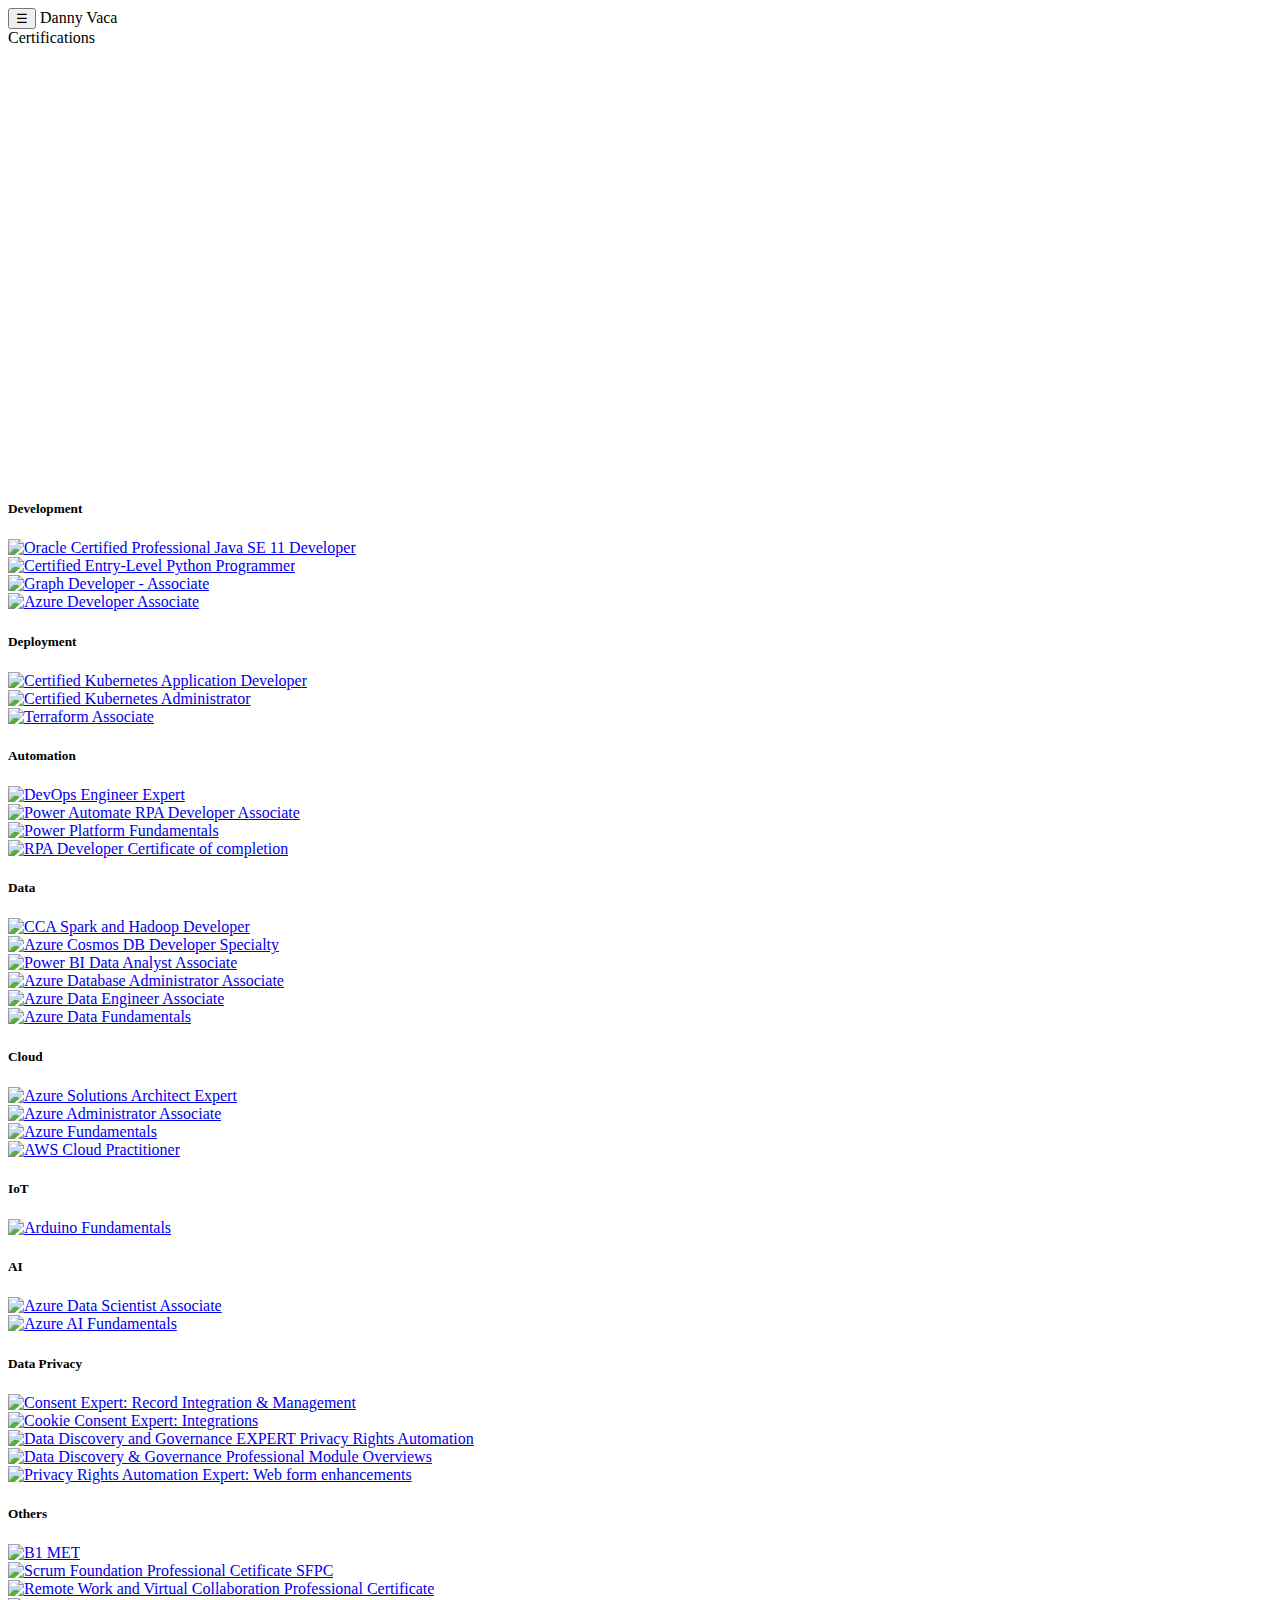
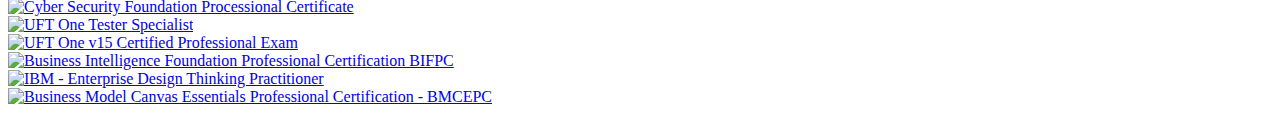
==== certifications/index.html @ e12c1189 "new release" ====
<!DOCTYPE html><html lang="es"> <head><meta charset="utf-8"><link rel="icon" type="image/svg+xml" href="/favicon.svg"><meta name="viewport" content="width=device-width"><meta name="generator" content="Astro v4.13.3"><title>Danny Vaca</title><link rel="stylesheet" href="/danny270793/_astro/certifications.CZumkLQs.css"><script type="module">document.addEventListener("DOMContentLoaded",()=>{const d=document.getElementById("sidebar"),o=document.getElementById("openButton"),n=document.getElementById("overlay"),t=e=>{d.style.display=e?"block":"none",n.style.display=e?"block":"none"};o.addEventListener("click",()=>t(!0)),n.addEventListener("click",()=>t(!1)),window.addEventListener("keydown",e=>{e.key==="Escape"&&t(!1)})});
</script></head> <body> <div id="sidebar" class="w3-sidebar w3-animate-left w3-bar-block" style="display: none; z-index:5"> <a href="/#about-me" class="w3-bar-item w3-button">
About me
</a> <a href="/#education" class="w3-bar-item w3-button">
Education
</a> <a href="/#certifications" class="w3-bar-item w3-button">
Certifications
</a> <a href="/#open-source-libraries" class="w3-bar-item w3-button">
Open Source Libraries
</a> <a href="/#projects" class="w3-bar-item w3-button">
Projects
</a> <a href="/#technologies" class="w3-bar-item w3-button">
Technologies
</a> <a href="/#social-networks" class="w3-bar-item w3-button">
Social Networks
</a> </div> <div id="overlay" class="w3-overlay" style="cursor: pointer; display: none;"></div> <div class="w3-top w3-xlarge"> <div class="w3-bar w3-card w3-white"> <button id="openButton" class="w3-button"> &#9776; </button>
Danny Vaca
<span class="w3-hide-large w3-hide-medium"> <div></div> </span> </div> </div>  <div id="certifications" class="parallax w3-display-container" style="background-image: url(&#34;/danny270793/_astro/certification.BXL2Fgj1.jpg&#34;); min-height: 50vh"> <div class="w3-display-middle no-spaces"> <span class="w3-center w3-padding w3-black w3-xlarge w3-wide w3-animate-opacity">
Certifications
</span> </div> </div> <div class="w3-content w3-container w3-padding-64"> <div> <h5> <strong>Development</strong> </h5> <div class="w3-row"> <div class="w3-quarter w3-center w3-padding"> <div class="w3-hover-shadow w3-padding"> <a href="https://www.credly.com/badges/449fcbf9-16c3-4949-a0cb-18d35278a845/public_url" target="_blank"> <img src="/danny270793/_astro/20210426%20-%20Oracle%20Certified%20Professional%20Java%20SE%2011%20Developer.DqaNw5yf_sGOt5.webp" class="w3-center" alt="Oracle Certified Professional Java SE 11 Developer" style="width: 100%; height: auto;" width="340" height="340" loading="lazy" decoding="async">  </a> </div> </div><div class="w3-quarter w3-center w3-padding"> <div class="w3-hover-shadow w3-padding"> <a href="https://www.credly.com/badges/3e9780b1-9544-4b8c-834a-87be9e84d24f/public_url" target="_blank"> <img src="/danny270793/_astro/20210523%20-%20Certified%20Entry-Level%20Python%20Programmer.BgDWFeOo_21B15M.webp" class="w3-center" alt="Certified Entry-Level Python Programmer" style="width: 100%; height: auto;" width="340" height="340" loading="lazy" decoding="async">  </a> </div> </div><div class="w3-quarter w3-center w3-padding"> <div class="w3-hover-shadow w3-padding"> <a href="https://www.apollographql.com/tutorials/certifications/ec329965-9334-4384-a5f7-cb348464c6f9" target="_blank"> <img src="/danny270793/_astro/20231210%20-%20Graph%20Developer%20-%20Associate.T7mFuvwF_Zdrmvt.svg" class="w3-center" alt="Graph Developer - Associate" style="width: 100%; height: auto;" width="248" height="248" loading="lazy" decoding="async">  </a> </div> </div><div class="w3-quarter w3-center w3-padding"> <div class="w3-hover-shadow w3-padding"> <a href="https://www.credly.com/badges/18bf549c-39ae-43b4-830b-eb2a241f9835/public_url" target="_blank"> <img src="/danny270793/_astro/20230226%20-%20Azure%20Developer%20Associate.DVHwiuk1_2k1Os0.webp" class="w3-center" alt="Azure Developer Associate" style="width: 100%; height: auto;" width="340" height="340" loading="lazy" decoding="async">  </a> </div> </div> </div> </div><div> <h5> <strong>Deployment</strong> </h5> <div class="w3-row"> <div class="w3-quarter w3-center w3-padding"> <div class="w3-hover-shadow w3-padding"> <a href="https://www.credly.com/badges/c019816c-4e12-49db-8d7a-82db968e9699/public_url" target="_blank"> <img src="/danny270793/_astro/20220807%20-%20Certified%20Kubernetes%20Application%20Developer.Dyc7HV1n_Z1qAYBg.webp" class="w3-center" alt="Certified Kubernetes Application Developer" style="width: 100%; height: auto;" width="340" height="340" loading="lazy" decoding="async">  </a> </div> </div><div class="w3-quarter w3-center w3-padding"> <div class="w3-hover-shadow w3-padding"> <a href="https://www.credly.com/badges/dbae9536-2517-44fa-9e06-5160f6619d25/public_url" target="_blank"> <img src="/danny270793/_astro/20220601%20-%20Certified%20Kubernetes%20Administrator.D2Byx9uH_ZfOGP.webp" class="w3-center" alt="Certified Kubernetes Administrator" style="width: 100%; height: auto;" width="340" height="340" loading="lazy" decoding="async">  </a> </div> </div><div class="w3-quarter w3-center w3-padding"> <div class="w3-hover-shadow w3-padding"> <a href="https://www.credly.com/badges/6042cc38-1015-4c75-8260-a2a1d100bd00/public_url" target="_blank"> <img src="/danny270793/_astro/20221218%20-%20Terraform%20associate.C3MDLoNl_13Jlv7.webp" class="w3-center" alt="Terraform Associate" style="width: 100%; height: auto;" width="340" height="340" loading="lazy" decoding="async">  </a> </div> </div> </div> </div><div> <h5> <strong>Automation</strong> </h5> <div class="w3-row"> <div class="w3-quarter w3-center w3-padding"> <div class="w3-hover-shadow w3-padding"> <a href="https://learn.microsoft.com/en-us/users/danny270793/credentials/b30ff7171db974de" target="_blank"> <img src="/danny270793/_astro/20230816%20-%20DevOps%20Engineer%20Expert.BMGHDm9N_ZJcK3w.webp" class="w3-center" alt="DevOps Engineer Expert" style="width: 100%; height: auto;" width="600" height="600" loading="lazy" decoding="async">  </a> </div> </div><div class="w3-quarter w3-center w3-padding"> <div class="w3-hover-shadow w3-padding"> <a href="https://learn.microsoft.com/en-us/users/danny270793/credentials/95faf1625d78d34a" target="_blank"> <img src="/danny270793/_astro/20240327%20-%20Power%20Automate%20RPA%20Developer%20Associate.DFdDJhjC_ZG7irV.webp" class="w3-center" alt="Power Automate RPA Developer Associate" style="width: 100%; height: auto;" width="600" height="600" loading="lazy" decoding="async">  </a> </div> </div><div class="w3-quarter w3-center w3-padding"> <div class="w3-hover-shadow w3-padding"> <a href="https://www.credly.com/badges/380dc1da-b794-4044-97cd-d408ee1015a6/public_url" target="_blank"> <img src="/danny270793/_astro/20220428%20-%20Power%20Platform%20Fundamentals.C_ZRvGqu_ZvfXEQ.webp" class="w3-center" alt="Power Platform Fundamentals" style="width: 100%; height: auto;" width="340" height="340" loading="lazy" decoding="async">  </a> </div> </div><div class="w3-quarter w3-center w3-padding"> <div class="w3-hover-shadow w3-padding"> <a href="https://academy.uipath.com/certification" target="_blank"> <img src="/danny270793/_astro/20190607%20-%20RPA%20Developer%20Certificate%20of%20completion.BxK8zuO8_1aGJXa.webp" class="w3-center" alt="RPA Developer Certificate of completion" style="width: 100%; height: auto;" width="400" height="400" loading="lazy" decoding="async">  </a> </div> </div> </div> </div><div> <h5> <strong>Data</strong> </h5> <div class="w3-row"> <div class="w3-quarter w3-center w3-padding"> <div class="w3-hover-shadow w3-padding"> <a href="https://www.cloudera.com/services-and-support/training/certification/cca-spark.html" target="_blank"> <img src="/danny270793/_astro/20201108%20-%20CCA%20Spark%20And%20Hadoop%20Developer.BRt9fmlE_Z2fqXiK.webp" class="w3-center" alt="CCA Spark and Hadoop Developer" style="width: 100%; height: auto;" width="299" height="298" loading="lazy" decoding="async">  </a> </div> </div><div class="w3-quarter w3-center w3-padding"> <div class="w3-hover-shadow w3-padding"> <a href="https://www.credly.com/badges/a8fd23c4-72d4-4fd3-85fd-f82584b764b7/public_url" target="_blank"> <img src="/danny270793/_astro/20221028%20-%20Azure%20Cosmos%20DB%20Developer%20Specialty.BL9yxiuc_11vXQd.webp" class="w3-center" alt="Azure Cosmos DB Developer Specialty" style="width: 100%; height: auto;" width="340" height="340" loading="lazy" decoding="async">  </a> </div> </div><div class="w3-quarter w3-center w3-padding"> <div class="w3-hover-shadow w3-padding"> <a href="https://www.credly.com/badges/fd099b10-920a-4092-8b5a-f045f1443cb5/public_url" target="_blank"> <img src="/danny270793/_astro/20220404%20-%20Power%20BI%20Data%20Analyst%20Associate.BsTKke-i_1jBvBn.webp" class="w3-center" alt="Power BI Data Analyst Associate" style="width: 100%; height: auto;" width="340" height="340" loading="lazy" decoding="async">  </a> </div> </div><div class="w3-quarter w3-center w3-padding"> <div class="w3-hover-shadow w3-padding"> <a href="https://learn.microsoft.com/en-us/users/danny270793/credentials/46F92540CBDEC94B" target="_blank"> <img src="/danny270793/_astro/20231221%20-%20Azure%20Database%20Administrator%20Associate.CwXa-4vI_1GN5.webp" class="w3-center" alt="Azure Database Administrator Associate" style="width: 100%; height: auto;" width="512" height="512" loading="lazy" decoding="async">  </a> </div> </div> </div><div class="w3-row"> <div class="w3-quarter w3-center w3-padding"> <div class="w3-hover-shadow w3-padding"> <a href="https://learn.microsoft.com/en-us/users/danny270793/credentials/1A7FBCA0D918570C" target="_blank"> <img src="/danny270793/_astro/20240304%20-%20Azure%20Data%20Engineer%20Associate.CNy-5Pqn_veSyP.webp" class="w3-center" alt="Azure Data Engineer Associate" style="width: 100%; height: auto;" width="600" height="600" loading="lazy" decoding="async">  </a> </div> </div><div class="w3-quarter w3-center w3-padding"> <div class="w3-hover-shadow w3-padding"> <a href="https://www.credly.com/badges/af2cbe11-7a70-49cd-8bf0-d76ef26bd65f/public_url" target="_blank"> <img src="/danny270793/_astro/20211230%20-%20Azure%20Data%20Fundamentals.DM_5Nn3i_Z21BsJS.webp" class="w3-center" alt="Azure Data Fundamentals" style="width: 100%; height: auto;" width="340" height="340" loading="lazy" decoding="async">  </a> </div> </div> </div> </div><div> <h5> <strong>Cloud</strong> </h5> <div class="w3-row"> <div class="w3-quarter w3-center w3-padding"> <div class="w3-hover-shadow w3-padding"> <a href="https://www.credly.com/badges/690852a9-8892-4d41-985c-fa9c42e61516/public_url" target="_blank"> <img src="/danny270793/_astro/20230604%20-%20Azure%20Solutions%20Architect%20Expert.CiIEP2Sz_1Fhldn.webp" class="w3-center" alt="Azure Solutions Architect Expert" style="width: 100%; height: auto;" width="340" height="340" loading="lazy" decoding="async">  </a> </div> </div><div class="w3-quarter w3-center w3-padding"> <div class="w3-hover-shadow w3-padding"> <a href="https://www.credly.com/badges/4cb7a802-a3c8-4c76-aea0-7f67d9338092/public_url" target="_blank"> <img src="/danny270793/_astro/20230326%20-%20Azure%20Administrator%20Associate.CbEK0itc_1SpQ0T.webp" class="w3-center" alt="Azure Administrator Associate" style="width: 100%; height: auto;" width="340" height="340" loading="lazy" decoding="async">  </a> </div> </div><div class="w3-quarter w3-center w3-padding"> <div class="w3-hover-shadow w3-padding"> <a href="https://www.credly.com/badges/470746ff-b66a-4cde-b568-42e344d37e94/public_url" target="_blank"> <img src="/danny270793/_astro/20210705%20-%20Azure%20Fundamentals.D1zR1fkq_xWpr3.webp" class="w3-center" alt="Azure Fundamentals" style="width: 100%; height: auto;" width="340" height="340" loading="lazy" decoding="async">  </a> </div> </div><div class="w3-quarter w3-center w3-padding"> <div class="w3-hover-shadow w3-padding"> <a href="https://www.credly.com/badges/39d828a4-c03a-4c2c-9589-623dd662a115/public_url" target="_blank"> <img src="/danny270793/_astro/20240504%20-%20AWS%20Cloud%20Practitioner.CUKs7eSM_Z2l3yuJ.webp" class="w3-center" alt="AWS Cloud Practitioner" style="width: 100%; height: auto;" width="340" height="340" loading="lazy" decoding="async">  </a> </div> </div> </div> </div><div> <h5> <strong>IoT</strong> </h5> <div class="w3-row"> <div class="w3-quarter w3-center w3-padding"> <div class="w3-hover-shadow w3-padding"> <a href="https://certifications-assets-cf.arduino.cc/certificates/a8d0ed84-3a1c-4b71-9985-c44486ac0e28.pdf" target="_blank"> <img src="/danny270793/_astro/arduino.CEAob1zJ_ZhiDEy.webp" class="w3-center" alt="Arduino Fundamentals" style="width: 100%; height: auto;" width="1279" height="1280" loading="lazy" decoding="async">  </a> </div> </div> </div> </div><div> <h5> <strong>AI</strong> </h5> <div class="w3-row"> <div class="w3-quarter w3-center w3-padding"> <div class="w3-hover-shadow w3-padding"> <a href="https://learn.microsoft.com/en-us/users/danny270793/credentials/5b1959ecd5407c03" target="_blank"> <img src="/danny270793/_astro/20231002%20-%20Azure%20Data%20Scientist%20Associate.DWZ4og-S_1akRAG.webp" class="w3-center" alt="Azure Data Scientist Associate" style="width: 100%; height: auto;" width="512" height="512" loading="lazy" decoding="async">  </a> </div> </div><div class="w3-quarter w3-center w3-padding"> <div class="w3-hover-shadow w3-padding"> <a href="https://www.credly.com/badges/a7525a08-aa7f-4417-8456-c5ca6d755dd3/public_url" target="_blank"> <img src="/danny270793/_astro/20210918%20-%20Azure%20AI%20Fundamentals.SV8FnB9e_1O4G8Q.webp" class="w3-center" alt="Azure AI Fundamentals" style="width: 100%; height: auto;" width="340" height="340" loading="lazy" decoding="async">  </a> </div> </div> </div> </div><div> <h5> <strong>Data Privacy</strong> </h5> <div class="w3-row"> <div class="w3-quarter w3-center w3-padding"> <div class="w3-hover-shadow w3-padding"> <a href="https://www.onetrust.com/certifications/consent-record-integration-and-management-certification" target="_blank"> <img src="/danny270793/_astro/20240716%20-%20Consent%20Expert%20Record%20Integration%20Management.DjI2afeU_ZKziVy.webp" class="w3-center" alt="Consent Expert: Record Integration &#38; Management" style="width: 100%; height: auto;" width="1248" height="1460" loading="lazy" decoding="async">  </a> </div> </div><div class="w3-quarter w3-center w3-padding"> <div class="w3-hover-shadow w3-padding"> <a href="https://www.onetrust.com/certifications/website-scanning-cookies-consent-expert-certification/" target="_blank"> <img src="/danny270793/_astro/20240819%20-%20Cookie%20Consent%20Expert%20Integrations.CYG7oNmO_Zcd4Nm.webp" class="w3-center" alt="Cookie Consent Expert: Integrations" style="width: 100%; height: auto;" width="1248" height="1460" loading="lazy" decoding="async">  </a> </div> </div><div class="w3-quarter w3-center w3-padding"> <div class="w3-hover-shadow w3-padding"> <a href="https://www.onetrust.com/certifications/data-discovery-privacy-rights-automation-certification/" target="_blank"> <img src="/danny270793/_astro/20240814%20-%20Data%20Discovery%20and%20Governance%20EXPERT%20Privacy%20Rights%20Automation.Dk8uyb0G_2nhptm.webp" class="w3-center" alt="Data Discovery and Governance EXPERT Privacy Rights Automation" style="width: 100%; height: auto;" width="1248" height="1460" loading="lazy" decoding="async">  </a> </div> </div><div class="w3-quarter w3-center w3-padding"> <div class="w3-hover-shadow w3-padding"> <a href="https://www.onetrust.com/certifications/data-discovery-and-governance-professional-certification/" target="_blank"> <img src="/danny270793/_astro/20240830%20-%20Data%20Discovery%20_%20Governance%20Professional%20Module%20Overviews.C5B6x2oZ_2hM7im.webp" class="w3-center" alt="Data Discovery &#38; Governance Professional Module Overviews" style="width: 100%; height: auto;" width="1248" height="1460" loading="lazy" decoding="async">  </a> </div> </div> </div><div class="w3-row"> <div class="w3-quarter w3-center w3-padding"> <div class="w3-hover-shadow w3-padding"> <a href="https://www.onetrust.com/certifications/data-subject-requests-expert-certification/" target="_blank"> <img src="/danny270793/_astro/20240814%20-%20Privacy%20Rights%20Automation%20Expert%20Web%20Form%20Enhancements.BXlNn3MB_Z1JcsRN.webp" class="w3-center" alt="Privacy Rights Automation Expert: Web form enhancements" style="width: 100%; height: auto;" width="1248" height="1460" loading="lazy" decoding="async">  </a> </div> </div> </div> </div><div> <h5> <strong>Others</strong> </h5> <div class="w3-row"> <div class="w3-quarter w3-center w3-padding"> <div class="w3-hover-shadow w3-padding"> <a href="https://michiganassessment.org" target="_blank"> <img src="/danny270793/_astro/20201113%20-%20met.hk1VddsJ_2gGftO.webp" class="w3-center" alt="B1 MET" style="width: 100%; height: auto;" width="218" height="231" loading="lazy" decoding="async">  </a> </div> </div><div class="w3-quarter w3-center w3-padding"> <div class="w3-hover-shadow w3-padding"> <a href="https://www.credly.com/badges/92c3aeff-9784-4560-9c4b-75804aa6ec78/public_url" target="_blank"> <img src="/danny270793/_astro/20210612%20-%20Scrum%20Foundation%20Professional%20Cetificate%20SFPC.BBM4J94S_ZUo3Ub.webp" class="w3-center" alt="Scrum Foundation Professional Cetificate SFPC" style="width: 100%; height: auto;" width="340" height="340" loading="lazy" decoding="async">  </a> </div> </div><div class="w3-quarter w3-center w3-padding"> <div class="w3-hover-shadow w3-padding"> <a href="https://www.credly.com/badges/a2bb5a8d-cfe7-4cc5-bb2d-406780f99279/public_url" target="_blank"> <img src="/danny270793/_astro/20210722%20-%20Remote%20Work%20and%20Virtual%20Collaboration%20Professional%20Certificate.BLftr_iK_1n7rKN.webp" class="w3-center" alt="Remote Work and Virtual Collaboration Professional Certificate" style="width: 100%; height: auto;" width="340" height="340" loading="lazy" decoding="async">  </a> </div> </div><div class="w3-quarter w3-center w3-padding"> <div class="w3-hover-shadow w3-padding"> <a href="https://www.credly.com/badges/6a59814c-abd0-4c47-86c3-f1fefaef2abe/public_url" target="_blank"> <img src="/danny270793/_astro/20210726%20-%20Cyber%20Security%20Foundation%20Processional%20Certificate.Cxf8fDNF_1vi0ay.webp" class="w3-center" alt="Cyber Security Foundation Processional Certificate" style="width: 100%; height: auto;" width="340" height="340" loading="lazy" decoding="async">  </a> </div> </div> </div><div class="w3-row"> <div class="w3-quarter w3-center w3-padding"> <div class="w3-hover-shadow w3-padding"> <a href="https://www.credly.com/badges/7cd68151-60e0-4fcd-b202-25fef4be00af/public_url" target="_blank"> <img src="/danny270793/_astro/20220107%20-%20UFT%20One%20Tester%20Specialist.Df3Iv9D5_Z1HbHmj.webp" class="w3-center" alt="UFT One Tester Specialist" style="width: 100%; height: auto;" width="340" height="340" loading="lazy" decoding="async">  </a> </div> </div><div class="w3-quarter w3-center w3-padding"> <div class="w3-hover-shadow w3-padding"> <a href="https://www.credly.com/badges/da71971f-7cac-4955-a137-6cbbe44c9437/public_url" target="_blank"> <img src="/danny270793/_astro/20220202%20-%20UFT%20One%20v15%20Certified%20Professional%20Exam.ChFZxL9y_1q2Of9.webp" class="w3-center" alt="UFT One v15 Certified Professional Exam" style="width: 100%; height: auto;" width="340" height="340" loading="lazy" decoding="async">  </a> </div> </div><div class="w3-quarter w3-center w3-padding"> <div class="w3-hover-shadow w3-padding"> <a href="https://www.credly.com/badges/6658b32c-ddf5-4c52-ac5b-03e7af939a95/public_url" target="_blank"> <img src="/danny270793/_astro/20221216%20-%20Business%20Intelligence%20Foundation%20Professional%20Certification%20BIFPC.DiZ0nZ_v_rBF8w.webp" class="w3-center" alt="Business Intelligence Foundation Professional Certification BIFPC" style="width: 100%; height: auto;" width="340" height="340" loading="lazy" decoding="async">  </a> </div> </div><div class="w3-quarter w3-center w3-padding"> <div class="w3-hover-shadow w3-padding"> <a href="https://www.credly.com/badges/e9815697-e3f4-4056-8ed1-98d7ca6ee1fd/public_url" target="_blank"> <img src="/danny270793/_astro/20230102%20-%20IBM%20-%20Enterprise%20Design%20Thinking%20Practitioner.COfxV4w2_Z1UXHmE.webp" class="w3-center" alt="IBM - Enterprise Design Thinking Practitioner" style="width: 100%; height: auto;" width="340" height="340" loading="lazy" decoding="async">  </a> </div> </div> </div><div class="w3-row"> <div class="w3-quarter w3-center w3-padding"> <div class="w3-hover-shadow w3-padding"> <a href="https://www.credly.com/badges/760a121b-2642-434a-87f9-341fca10192b/public_url" target="_blank"> <img src="/danny270793/_astro/20230317%20-%20Business%20Model%20Canvas%20Essentials%20Professional%20Certification%20-%20BMCEPC.DMR0HrUv_1PEDTc.webp" class="w3-center" alt="Business Model Canvas Essentials Professional Certification - BMCEPC" style="width: 100%; height: auto;" width="340" height="340" loading="lazy" decoding="async">  </a> </div> </div> </div> </div> </div> </body></html>
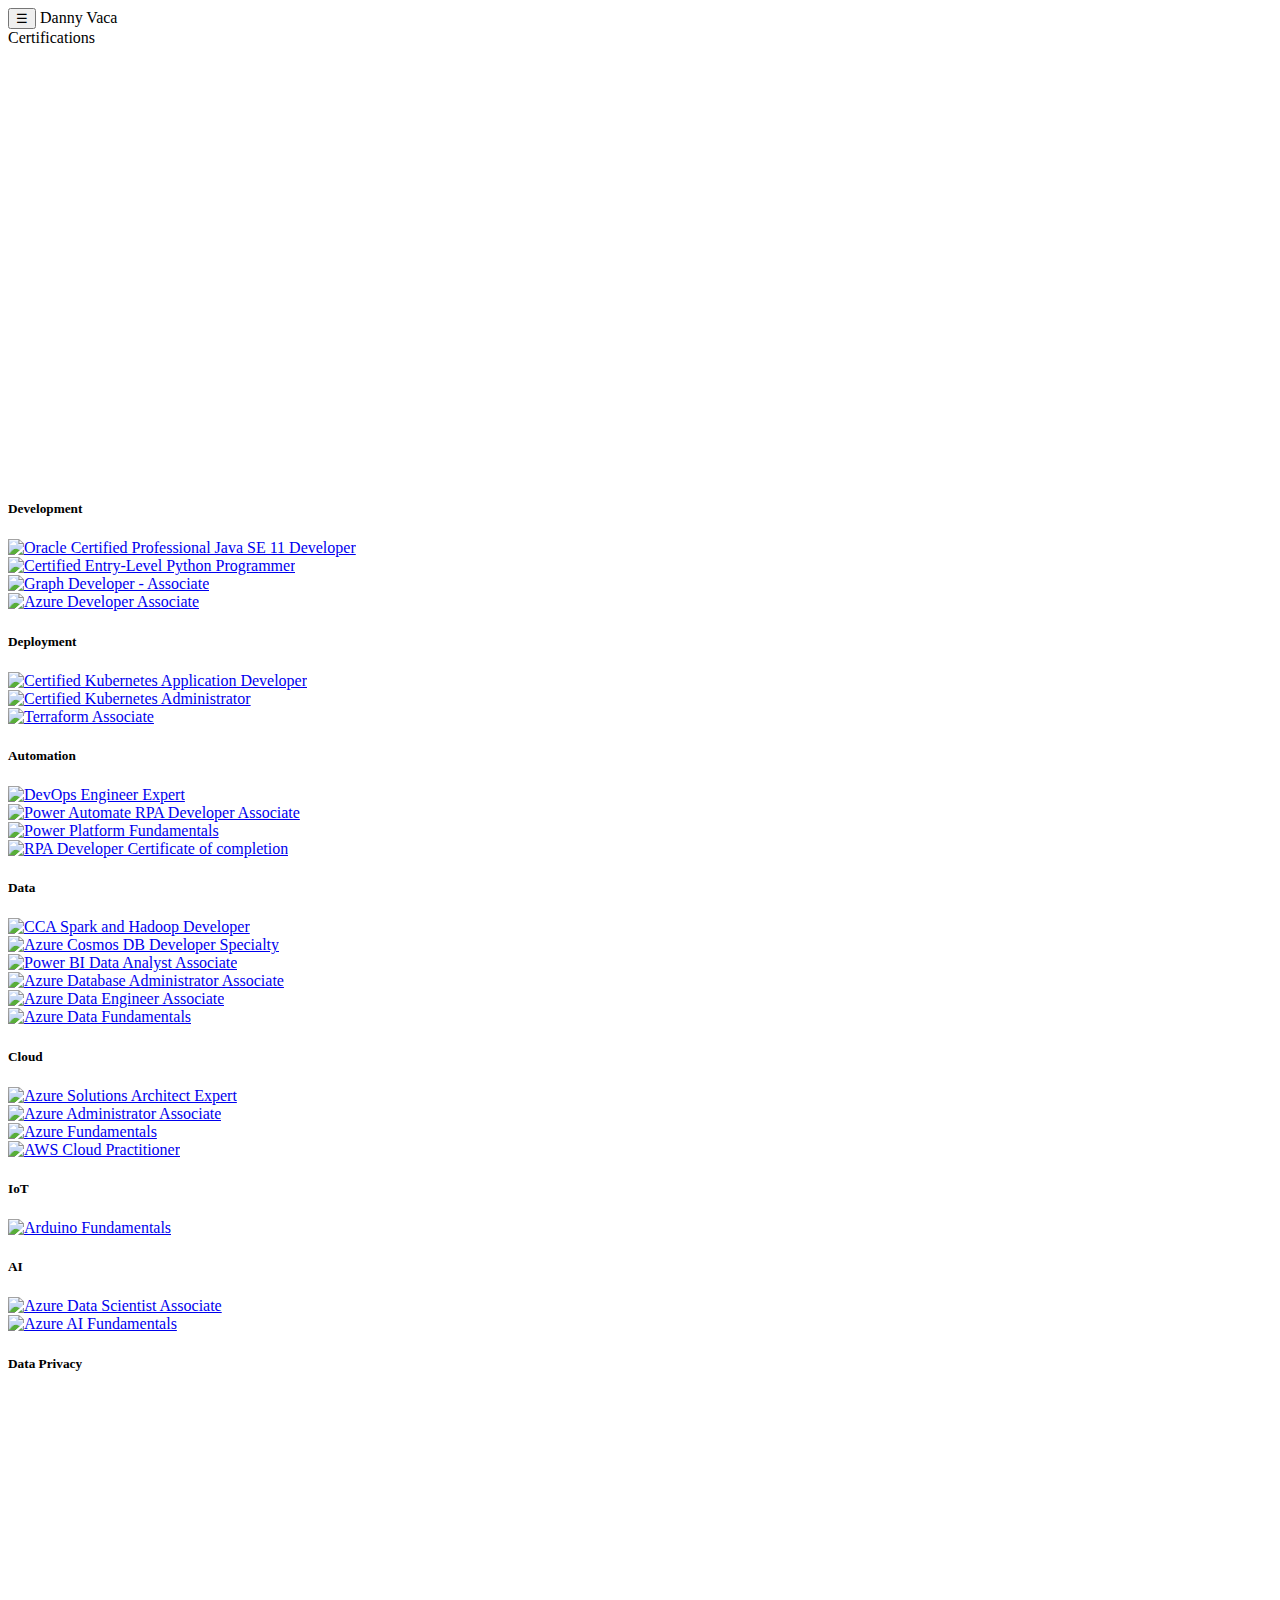
==== commit 4a586d6a: "add filter to certifications" ====
--- a/certifications/index.html
+++ b/certifications/index.html
@@ -1,5 +1,4 @@
-<!DOCTYPE html><html lang="es"> <head><meta charset="utf-8"><link rel="icon" type="image/svg+xml" href="/favicon.svg"><meta name="viewport" content="width=device-width"><meta name="generator" content="Astro v4.13.3"><title>Danny Vaca</title><link rel="stylesheet" href="/danny270793/_astro/certifications.CZumkLQs.css"><script type="module">document.addEventListener("DOMContentLoaded",()=>{const d=document.getElementById("sidebar"),o=document.getElementById("openButton"),n=document.getElementById("overlay"),t=e=>{d.style.display=e?"block":"none",n.style.display=e?"block":"none"};o.addEventListener("click",()=>t(!0)),n.addEventListener("click",()=>t(!1)),window.addEventListener("keydown",e=>{e.key==="Escape"&&t(!1)})});
-</script></head> <body> <div id="sidebar" class="w3-sidebar w3-animate-left w3-bar-block" style="display: none; z-index:5"> <a href="/#about-me" class="w3-bar-item w3-button">
+<!DOCTYPE html><html lang="es"> <head><meta charset="utf-8"><link rel="icon" type="image/svg+xml" href="/favicon.svg"><meta name="viewport" content="width=device-width"><meta name="generator" content="Astro v4.13.3"><title>Danny Vaca</title><link rel="stylesheet" href="/astro/certifications.BUgkEeKV.css"><script type="module" src="/astro/hoisted.CvoThDxY.js"></script></head> <body> <div id="sidebar" class="w3-sidebar w3-animate-left w3-bar-block" style="display: none; z-index:5"> <a href="/#about-me" class="w3-bar-item w3-button" onclick="toggleSidebar(false)">
 About me
 </a> <a href="/#education" class="w3-bar-item w3-button">
 Education
@@ -15,6 +14,6 @@
 Social Networks
 </a> </div> <div id="overlay" class="w3-overlay" style="cursor: pointer; display: none;"></div> <div class="w3-top w3-xlarge"> <div class="w3-bar w3-card w3-white"> <button id="openButton" class="w3-button"> &#9776; </button>
 Danny Vaca
-<span class="w3-hide-large w3-hide-medium"> <div></div> </span> </div> </div>  <div id="certifications" class="parallax w3-display-container" style="background-image: url(&#34;/danny270793/_astro/certification.BXL2Fgj1.jpg&#34;); min-height: 50vh"> <div class="w3-display-middle no-spaces"> <span class="w3-center w3-padding w3-black w3-xlarge w3-wide w3-animate-opacity">
+<span class="w3-hide-large w3-hide-medium"> <div></div> </span> </div> </div>  <div id="certifications" class="parallax w3-display-container" style="background-image: url(&#34;/astro/certification.BXL2Fgj1.jpg&#34;); min-height: 50vh"> <div class="w3-display-middle no-spaces"> <span class="w3-center w3-padding w3-black w3-xlarge w3-wide w3-animate-opacity">
 Certifications
-</span> </div> </div> <div class="w3-content w3-container w3-padding-64"> <div> <h5> <strong>Development</strong> </h5> <div class="w3-row"> <div class="w3-quarter w3-center w3-padding"> <div class="w3-hover-shadow w3-padding"> <a href="https://www.credly.com/badges/449fcbf9-16c3-4949-a0cb-18d35278a845/public_url" target="_blank"> <img src="/danny270793/_astro/20210426%20-%20Oracle%20Certified%20Professional%20Java%20SE%2011%20Developer.DqaNw5yf_sGOt5.webp" class="w3-center" alt="Oracle Certified Professional Java SE 11 Developer" style="width: 100%; height: auto;" width="340" height="340" loading="lazy" decoding="async">  </a> </div> </div><div class="w3-quarter w3-center w3-padding"> <div class="w3-hover-shadow w3-padding"> <a href="https://www.credly.com/badges/3e9780b1-9544-4b8c-834a-87be9e84d24f/public_url" target="_blank"> <img src="/danny270793/_astro/20210523%20-%20Certified%20Entry-Level%20Python%20Programmer.BgDWFeOo_21B15M.webp" class="w3-center" alt="Certified Entry-Level Python Programmer" style="width: 100%; height: auto;" width="340" height="340" loading="lazy" decoding="async">  </a> </div> </div><div class="w3-quarter w3-center w3-padding"> <div class="w3-hover-shadow w3-padding"> <a href="https://www.apollographql.com/tutorials/certifications/ec329965-9334-4384-a5f7-cb348464c6f9" target="_blank"> <img src="/danny270793/_astro/20231210%20-%20Graph%20Developer%20-%20Associate.T7mFuvwF_Zdrmvt.svg" class="w3-center" alt="Graph Developer - Associate" style="width: 100%; height: auto;" width="248" height="248" loading="lazy" decoding="async">  </a> </div> </div><div class="w3-quarter w3-center w3-padding"> <div class="w3-hover-shadow w3-padding"> <a href="https://www.credly.com/badges/18bf549c-39ae-43b4-830b-eb2a241f9835/public_url" target="_blank"> <img src="/danny270793/_astro/20230226%20-%20Azure%20Developer%20Associate.DVHwiuk1_2k1Os0.webp" class="w3-center" alt="Azure Developer Associate" style="width: 100%; height: auto;" width="340" height="340" loading="lazy" decoding="async">  </a> </div> </div> </div> </div><div> <h5> <strong>Deployment</strong> </h5> <div class="w3-row"> <div class="w3-quarter w3-center w3-padding"> <div class="w3-hover-shadow w3-padding"> <a href="https://www.credly.com/badges/c019816c-4e12-49db-8d7a-82db968e9699/public_url" target="_blank"> <img src="/danny270793/_astro/20220807%20-%20Certified%20Kubernetes%20Application%20Developer.Dyc7HV1n_Z1qAYBg.webp" class="w3-center" alt="Certified Kubernetes Application Developer" style="width: 100%; height: auto;" width="340" height="340" loading="lazy" decoding="async">  </a> </div> </div><div class="w3-quarter w3-center w3-padding"> <div class="w3-hover-shadow w3-padding"> <a href="https://www.credly.com/badges/dbae9536-2517-44fa-9e06-5160f6619d25/public_url" target="_blank"> <img src="/danny270793/_astro/20220601%20-%20Certified%20Kubernetes%20Administrator.D2Byx9uH_ZfOGP.webp" class="w3-center" alt="Certified Kubernetes Administrator" style="width: 100%; height: auto;" width="340" height="340" loading="lazy" decoding="async">  </a> </div> </div><div class="w3-quarter w3-center w3-padding"> <div class="w3-hover-shadow w3-padding"> <a href="https://www.credly.com/badges/6042cc38-1015-4c75-8260-a2a1d100bd00/public_url" target="_blank"> <img src="/danny270793/_astro/20221218%20-%20Terraform%20associate.C3MDLoNl_13Jlv7.webp" class="w3-center" alt="Terraform Associate" style="width: 100%; height: auto;" width="340" height="340" loading="lazy" decoding="async">  </a> </div> </div> </div> </div><div> <h5> <strong>Automation</strong> </h5> <div class="w3-row"> <div class="w3-quarter w3-center w3-padding"> <div class="w3-hover-shadow w3-padding"> <a href="https://learn.microsoft.com/en-us/users/danny270793/credentials/b30ff7171db974de" target="_blank"> <img src="/danny270793/_astro/20230816%20-%20DevOps%20Engineer%20Expert.BMGHDm9N_ZJcK3w.webp" class="w3-center" alt="DevOps Engineer Expert" style="width: 100%; height: auto;" width="600" height="600" loading="lazy" decoding="async">  </a> </div> </div><div class="w3-quarter w3-center w3-padding"> <div class="w3-hover-shadow w3-padding"> <a href="https://learn.microsoft.com/en-us/users/danny270793/credentials/95faf1625d78d34a" target="_blank"> <img src="/danny270793/_astro/20240327%20-%20Power%20Automate%20RPA%20Developer%20Associate.DFdDJhjC_ZG7irV.webp" class="w3-center" alt="Power Automate RPA Developer Associate" style="width: 100%; height: auto;" width="600" height="600" loading="lazy" decoding="async">  </a> </div> </div><div class="w3-quarter w3-center w3-padding"> <div class="w3-hover-shadow w3-padding"> <a href="https://www.credly.com/badges/380dc1da-b794-4044-97cd-d408ee1015a6/public_url" target="_blank"> <img src="/danny270793/_astro/20220428%20-%20Power%20Platform%20Fundamentals.C_ZRvGqu_ZvfXEQ.webp" class="w3-center" alt="Power Platform Fundamentals" style="width: 100%; height: auto;" width="340" height="340" loading="lazy" decoding="async">  </a> </div> </div><div class="w3-quarter w3-center w3-padding"> <div class="w3-hover-shadow w3-padding"> <a href="https://academy.uipath.com/certification" target="_blank"> <img src="/danny270793/_astro/20190607%20-%20RPA%20Developer%20Certificate%20of%20completion.BxK8zuO8_1aGJXa.webp" class="w3-center" alt="RPA Developer Certificate of completion" style="width: 100%; height: auto;" width="400" height="400" loading="lazy" decoding="async">  </a> </div> </div> </div> </div><div> <h5> <strong>Data</strong> </h5> <div class="w3-row"> <div class="w3-quarter w3-center w3-padding"> <div class="w3-hover-shadow w3-padding"> <a href="https://www.cloudera.com/services-and-support/training/certification/cca-spark.html" target="_blank"> <img src="/danny270793/_astro/20201108%20-%20CCA%20Spark%20And%20Hadoop%20Developer.BRt9fmlE_Z2fqXiK.webp" class="w3-center" alt="CCA Spark and Hadoop Developer" style="width: 100%; height: auto;" width="299" height="298" loading="lazy" decoding="async">  </a> </div> </div><div class="w3-quarter w3-center w3-padding"> <div class="w3-hover-shadow w3-padding"> <a href="https://www.credly.com/badges/a8fd23c4-72d4-4fd3-85fd-f82584b764b7/public_url" target="_blank"> <img src="/danny270793/_astro/20221028%20-%20Azure%20Cosmos%20DB%20Developer%20Specialty.BL9yxiuc_11vXQd.webp" class="w3-center" alt="Azure Cosmos DB Developer Specialty" style="width: 100%; height: auto;" width="340" height="340" loading="lazy" decoding="async">  </a> </div> </div><div class="w3-quarter w3-center w3-padding"> <div class="w3-hover-shadow w3-padding"> <a href="https://www.credly.com/badges/fd099b10-920a-4092-8b5a-f045f1443cb5/public_url" target="_blank"> <img src="/danny270793/_astro/20220404%20-%20Power%20BI%20Data%20Analyst%20Associate.BsTKke-i_1jBvBn.webp" class="w3-center" alt="Power BI Data Analyst Associate" style="width: 100%; height: auto;" width="340" height="340" loading="lazy" decoding="async">  </a> </div> </div><div class="w3-quarter w3-center w3-padding"> <div class="w3-hover-shadow w3-padding"> <a href="https://learn.microsoft.com/en-us/users/danny270793/credentials/46F92540CBDEC94B" target="_blank"> <img src="/danny270793/_astro/20231221%20-%20Azure%20Database%20Administrator%20Associate.CwXa-4vI_1GN5.webp" class="w3-center" alt="Azure Database Administrator Associate" style="width: 100%; height: auto;" width="512" height="512" loading="lazy" decoding="async">  </a> </div> </div> </div><div class="w3-row"> <div class="w3-quarter w3-center w3-padding"> <div class="w3-hover-shadow w3-padding"> <a href="https://learn.microsoft.com/en-us/users/danny270793/credentials/1A7FBCA0D918570C" target="_blank"> <img src="/danny270793/_astro/20240304%20-%20Azure%20Data%20Engineer%20Associate.CNy-5Pqn_veSyP.webp" class="w3-center" alt="Azure Data Engineer Associate" style="width: 100%; height: auto;" width="600" height="600" loading="lazy" decoding="async">  </a> </div> </div><div class="w3-quarter w3-center w3-padding"> <div class="w3-hover-shadow w3-padding"> <a href="https://www.credly.com/badges/af2cbe11-7a70-49cd-8bf0-d76ef26bd65f/public_url" target="_blank"> <img src="/danny270793/_astro/20211230%20-%20Azure%20Data%20Fundamentals.DM_5Nn3i_Z21BsJS.webp" class="w3-center" alt="Azure Data Fundamentals" style="width: 100%; height: auto;" width="340" height="340" loading="lazy" decoding="async">  </a> </div> </div> </div> </div><div> <h5> <strong>Cloud</strong> </h5> <div class="w3-row"> <div class="w3-quarter w3-center w3-padding"> <div class="w3-hover-shadow w3-padding"> <a href="https://www.credly.com/badges/690852a9-8892-4d41-985c-fa9c42e61516/public_url" target="_blank"> <img src="/danny270793/_astro/20230604%20-%20Azure%20Solutions%20Architect%20Expert.CiIEP2Sz_1Fhldn.webp" class="w3-center" alt="Azure Solutions Architect Expert" style="width: 100%; height: auto;" width="340" height="340" loading="lazy" decoding="async">  </a> </div> </div><div class="w3-quarter w3-center w3-padding"> <div class="w3-hover-shadow w3-padding"> <a href="https://www.credly.com/badges/4cb7a802-a3c8-4c76-aea0-7f67d9338092/public_url" target="_blank"> <img src="/danny270793/_astro/20230326%20-%20Azure%20Administrator%20Associate.CbEK0itc_1SpQ0T.webp" class="w3-center" alt="Azure Administrator Associate" style="width: 100%; height: auto;" width="340" height="340" loading="lazy" decoding="async">  </a> </div> </div><div class="w3-quarter w3-center w3-padding"> <div class="w3-hover-shadow w3-padding"> <a href="https://www.credly.com/badges/470746ff-b66a-4cde-b568-42e344d37e94/public_url" target="_blank"> <img src="/danny270793/_astro/20210705%20-%20Azure%20Fundamentals.D1zR1fkq_xWpr3.webp" class="w3-center" alt="Azure Fundamentals" style="width: 100%; height: auto;" width="340" height="340" loading="lazy" decoding="async">  </a> </div> </div><div class="w3-quarter w3-center w3-padding"> <div class="w3-hover-shadow w3-padding"> <a href="https://www.credly.com/badges/39d828a4-c03a-4c2c-9589-623dd662a115/public_url" target="_blank"> <img src="/danny270793/_astro/20240504%20-%20AWS%20Cloud%20Practitioner.CUKs7eSM_Z2l3yuJ.webp" class="w3-center" alt="AWS Cloud Practitioner" style="width: 100%; height: auto;" width="340" height="340" loading="lazy" decoding="async">  </a> </div> </div> </div> </div><div> <h5> <strong>IoT</strong> </h5> <div class="w3-row"> <div class="w3-quarter w3-center w3-padding"> <div class="w3-hover-shadow w3-padding"> <a href="https://certifications-assets-cf.arduino.cc/certificates/a8d0ed84-3a1c-4b71-9985-c44486ac0e28.pdf" target="_blank"> <img src="/danny270793/_astro/arduino.CEAob1zJ_ZhiDEy.webp" class="w3-center" alt="Arduino Fundamentals" style="width: 100%; height: auto;" width="1279" height="1280" loading="lazy" decoding="async">  </a> </div> </div> </div> </div><div> <h5> <strong>AI</strong> </h5> <div class="w3-row"> <div class="w3-quarter w3-center w3-padding"> <div class="w3-hover-shadow w3-padding"> <a href="https://learn.microsoft.com/en-us/users/danny270793/credentials/5b1959ecd5407c03" target="_blank"> <img src="/danny270793/_astro/20231002%20-%20Azure%20Data%20Scientist%20Associate.DWZ4og-S_1akRAG.webp" class="w3-center" alt="Azure Data Scientist Associate" style="width: 100%; height: auto;" width="512" height="512" loading="lazy" decoding="async">  </a> </div> </div><div class="w3-quarter w3-center w3-padding"> <div class="w3-hover-shadow w3-padding"> <a href="https://www.credly.com/badges/a7525a08-aa7f-4417-8456-c5ca6d755dd3/public_url" target="_blank"> <img src="/danny270793/_astro/20210918%20-%20Azure%20AI%20Fundamentals.SV8FnB9e_1O4G8Q.webp" class="w3-center" alt="Azure AI Fundamentals" style="width: 100%; height: auto;" width="340" height="340" loading="lazy" decoding="async">  </a> </div> </div> </div> </div><div> <h5> <strong>Data Privacy</strong> </h5> <div class="w3-row"> <div class="w3-quarter w3-center w3-padding"> <div class="w3-hover-shadow w3-padding"> <a href="https://www.onetrust.com/certifications/consent-record-integration-and-management-certification" target="_blank"> <img src="/danny270793/_astro/20240716%20-%20Consent%20Expert%20Record%20Integration%20Management.DjI2afeU_ZKziVy.webp" class="w3-center" alt="Consent Expert: Record Integration &#38; Management" style="width: 100%; height: auto;" width="1248" height="1460" loading="lazy" decoding="async">  </a> </div> </div><div class="w3-quarter w3-center w3-padding"> <div class="w3-hover-shadow w3-padding"> <a href="https://www.onetrust.com/certifications/website-scanning-cookies-consent-expert-certification/" target="_blank"> <img src="/danny270793/_astro/20240819%20-%20Cookie%20Consent%20Expert%20Integrations.CYG7oNmO_Zcd4Nm.webp" class="w3-center" alt="Cookie Consent Expert: Integrations" style="width: 100%; height: auto;" width="1248" height="1460" loading="lazy" decoding="async">  </a> </div> </div><div class="w3-quarter w3-center w3-padding"> <div class="w3-hover-shadow w3-padding"> <a href="https://www.onetrust.com/certifications/data-discovery-privacy-rights-automation-certification/" target="_blank"> <img src="/danny270793/_astro/20240814%20-%20Data%20Discovery%20and%20Governance%20EXPERT%20Privacy%20Rights%20Automation.Dk8uyb0G_2nhptm.webp" class="w3-center" alt="Data Discovery and Governance EXPERT Privacy Rights Automation" style="width: 100%; height: auto;" width="1248" height="1460" loading="lazy" decoding="async">  </a> </div> </div><div class="w3-quarter w3-center w3-padding"> <div class="w3-hover-shadow w3-padding"> <a href="https://www.onetrust.com/certifications/data-discovery-and-governance-professional-certification/" target="_blank"> <img src="/danny270793/_astro/20240830%20-%20Data%20Discovery%20_%20Governance%20Professional%20Module%20Overviews.C5B6x2oZ_2hM7im.webp" class="w3-center" alt="Data Discovery &#38; Governance Professional Module Overviews" style="width: 100%; height: auto;" width="1248" height="1460" loading="lazy" decoding="async">  </a> </div> </div> </div><div class="w3-row"> <div class="w3-quarter w3-center w3-padding"> <div class="w3-hover-shadow w3-padding"> <a href="https://www.onetrust.com/certifications/data-subject-requests-expert-certification/" target="_blank"> <img src="/danny270793/_astro/20240814%20-%20Privacy%20Rights%20Automation%20Expert%20Web%20Form%20Enhancements.BXlNn3MB_Z1JcsRN.webp" class="w3-center" alt="Privacy Rights Automation Expert: Web form enhancements" style="width: 100%; height: auto;" width="1248" height="1460" loading="lazy" decoding="async">  </a> </div> </div> </div> </div><div> <h5> <strong>Others</strong> </h5> <div class="w3-row"> <div class="w3-quarter w3-center w3-padding"> <div class="w3-hover-shadow w3-padding"> <a href="https://michiganassessment.org" target="_blank"> <img src="/danny270793/_astro/20201113%20-%20met.hk1VddsJ_2gGftO.webp" class="w3-center" alt="B1 MET" style="width: 100%; height: auto;" width="218" height="231" loading="lazy" decoding="async">  </a> </div> </div><div class="w3-quarter w3-center w3-padding"> <div class="w3-hover-shadow w3-padding"> <a href="https://www.credly.com/badges/92c3aeff-9784-4560-9c4b-75804aa6ec78/public_url" target="_blank"> <img src="/danny270793/_astro/20210612%20-%20Scrum%20Foundation%20Professional%20Cetificate%20SFPC.BBM4J94S_ZUo3Ub.webp" class="w3-center" alt="Scrum Foundation Professional Cetificate SFPC" style="width: 100%; height: auto;" width="340" height="340" loading="lazy" decoding="async">  </a> </div> </div><div class="w3-quarter w3-center w3-padding"> <div class="w3-hover-shadow w3-padding"> <a href="https://www.credly.com/badges/a2bb5a8d-cfe7-4cc5-bb2d-406780f99279/public_url" target="_blank"> <img src="/danny270793/_astro/20210722%20-%20Remote%20Work%20and%20Virtual%20Collaboration%20Professional%20Certificate.BLftr_iK_1n7rKN.webp" class="w3-center" alt="Remote Work and Virtual Collaboration Professional Certificate" style="width: 100%; height: auto;" width="340" height="340" loading="lazy" decoding="async">  </a> </div> </div><div class="w3-quarter w3-center w3-padding"> <div class="w3-hover-shadow w3-padding"> <a href="https://www.credly.com/badges/6a59814c-abd0-4c47-86c3-f1fefaef2abe/public_url" target="_blank"> <img src="/danny270793/_astro/20210726%20-%20Cyber%20Security%20Foundation%20Processional%20Certificate.Cxf8fDNF_1vi0ay.webp" class="w3-center" alt="Cyber Security Foundation Processional Certificate" style="width: 100%; height: auto;" width="340" height="340" loading="lazy" decoding="async">  </a> </div> </div> </div><div class="w3-row"> <div class="w3-quarter w3-center w3-padding"> <div class="w3-hover-shadow w3-padding"> <a href="https://www.credly.com/badges/7cd68151-60e0-4fcd-b202-25fef4be00af/public_url" target="_blank"> <img src="/danny270793/_astro/20220107%20-%20UFT%20One%20Tester%20Specialist.Df3Iv9D5_Z1HbHmj.webp" class="w3-center" alt="UFT One Tester Specialist" style="width: 100%; height: auto;" width="340" height="340" loading="lazy" decoding="async">  </a> </div> </div><div class="w3-quarter w3-center w3-padding"> <div class="w3-hover-shadow w3-padding"> <a href="https://www.credly.com/badges/da71971f-7cac-4955-a137-6cbbe44c9437/public_url" target="_blank"> <img src="/danny270793/_astro/20220202%20-%20UFT%20One%20v15%20Certified%20Professional%20Exam.ChFZxL9y_1q2Of9.webp" class="w3-center" alt="UFT One v15 Certified Professional Exam" style="width: 100%; height: auto;" width="340" height="340" loading="lazy" decoding="async">  </a> </div> </div><div class="w3-quarter w3-center w3-padding"> <div class="w3-hover-shadow w3-padding"> <a href="https://www.credly.com/badges/6658b32c-ddf5-4c52-ac5b-03e7af939a95/public_url" target="_blank"> <img src="/danny270793/_astro/20221216%20-%20Business%20Intelligence%20Foundation%20Professional%20Certification%20BIFPC.DiZ0nZ_v_rBF8w.webp" class="w3-center" alt="Business Intelligence Foundation Professional Certification BIFPC" style="width: 100%; height: auto;" width="340" height="340" loading="lazy" decoding="async">  </a> </div> </div><div class="w3-quarter w3-center w3-padding"> <div class="w3-hover-shadow w3-padding"> <a href="https://www.credly.com/badges/e9815697-e3f4-4056-8ed1-98d7ca6ee1fd/public_url" target="_blank"> <img src="/danny270793/_astro/20230102%20-%20IBM%20-%20Enterprise%20Design%20Thinking%20Practitioner.COfxV4w2_Z1UXHmE.webp" class="w3-center" alt="IBM - Enterprise Design Thinking Practitioner" style="width: 100%; height: auto;" width="340" height="340" loading="lazy" decoding="async">  </a> </div> </div> </div><div class="w3-row"> <div class="w3-quarter w3-center w3-padding"> <div class="w3-hover-shadow w3-padding"> <a href="https://www.credly.com/badges/760a121b-2642-434a-87f9-341fca10192b/public_url" target="_blank"> <img src="/danny270793/_astro/20230317%20-%20Business%20Model%20Canvas%20Essentials%20Professional%20Certification%20-%20BMCEPC.DMR0HrUv_1PEDTc.webp" class="w3-center" alt="Business Model Canvas Essentials Professional Certification - BMCEPC" style="width: 100%; height: auto;" width="340" height="340" loading="lazy" decoding="async">  </a> </div> </div> </div> </div> </div> </body></html>+</span> </div> </div> <div class="w3-content w3-container w3-padding-64"> <div> <h5> <strong>Development</strong> </h5> <div class="w3-row"> <div class="w3-quarter w3-center w3-padding"> <div class="w3-hover-shadow w3-padding"> <a href="https://www.credly.com/badges/449fcbf9-16c3-4949-a0cb-18d35278a845/public_url" target="_blank"> <img src="/astro/20210426%20-%20Oracle%20Certified%20Professional%20Java%20SE%2011%20Developer.DqaNw5yf_1P7T3x.webp" class="w3-center" alt="Oracle Certified Professional Java SE 11 Developer" style="width: 100%; height: auto;" width="340" height="340" loading="lazy" decoding="async">  </a> </div> </div><div class="w3-quarter w3-center w3-padding"> <div class="w3-hover-shadow w3-padding"> <a href="https://www.credly.com/badges/3e9780b1-9544-4b8c-834a-87be9e84d24f/public_url" target="_blank"> <img src="/astro/20210523%20-%20Certified%20Entry-Level%20Python%20Programmer.BgDWFeOo_1qaey1.webp" class="w3-center" alt="Certified Entry-Level Python Programmer" style="width: 100%; height: auto;" width="340" height="340" loading="lazy" decoding="async">  </a> </div> </div><div class="w3-quarter w3-center w3-padding"> <div class="w3-hover-shadow w3-padding"> <a href="https://www.apollographql.com/tutorials/certifications/ec329965-9334-4384-a5f7-cb348464c6f9" target="_blank"> <img src="/astro/20231210%20-%20Graph%20Developer%20-%20Associate.T7mFuvwF_ZUC18T.svg" class="w3-center" alt="Graph Developer - Associate" style="width: 100%; height: auto;" width="248" height="248" loading="lazy" decoding="async">  </a> </div> </div><div class="w3-quarter w3-center w3-padding"> <div class="w3-hover-shadow w3-padding"> <a href="https://www.credly.com/badges/18bf549c-39ae-43b4-830b-eb2a241f9835/public_url" target="_blank"> <img src="/astro/20230226%20-%20Azure%20Developer%20Associate.DVHwiuk1_Z2axAka.webp" class="w3-center" alt="Azure Developer Associate" style="width: 100%; height: auto;" width="340" height="340" loading="lazy" decoding="async">  </a> </div> </div> </div> </div><div> <h5> <strong>Deployment</strong> </h5> <div class="w3-row"> <div class="w3-quarter w3-center w3-padding"> <div class="w3-hover-shadow w3-padding"> <a href="https://www.credly.com/badges/c019816c-4e12-49db-8d7a-82db968e9699/public_url" target="_blank"> <img src="/astro/20220807%20-%20Certified%20Kubernetes%20Application%20Developer.Dyc7HV1n_SNT7v.webp" class="w3-center" alt="Certified Kubernetes Application Developer" style="width: 100%; height: auto;" width="340" height="340" loading="lazy" decoding="async">  </a> </div> </div><div class="w3-quarter w3-center w3-padding"> <div class="w3-hover-shadow w3-padding"> <a href="https://www.credly.com/badges/dbae9536-2517-44fa-9e06-5160f6619d25/public_url" target="_blank"> <img src="/astro/20220601%20-%20Certified%20Kubernetes%20Administrator.D2Byx9uH_Z21r8Yw.webp" class="w3-center" alt="Certified Kubernetes Administrator" style="width: 100%; height: auto;" width="340" height="340" loading="lazy" decoding="async">  </a> </div> </div><div class="w3-quarter w3-center w3-padding"> <div class="w3-hover-shadow w3-padding"> <a href="https://www.credly.com/badges/6042cc38-1015-4c75-8260-a2a1d100bd00/public_url" target="_blank"> <img src="/astro/20221218%20-%20Terraform%20associate.C3MDLoNl_gr7jf.webp" class="w3-center" alt="Terraform Associate" style="width: 100%; height: auto;" width="340" height="340" loading="lazy" decoding="async">  </a> </div> </div> </div> </div><div> <h5> <strong>Automation</strong> </h5> <div class="w3-row"> <div class="w3-quarter w3-center w3-padding"> <div class="w3-hover-shadow w3-padding"> <a href="https://learn.microsoft.com/en-us/users/danny270793/credentials/b30ff7171db974de" target="_blank"> <img src="/astro/20230816%20-%20DevOps%20Engineer%20Expert.BMGHDm9N_1yLuDF.webp" class="w3-center" alt="DevOps Engineer Expert" style="width: 100%; height: auto;" width="600" height="600" loading="lazy" decoding="async">  </a> </div> </div><div class="w3-quarter w3-center w3-padding"> <div class="w3-hover-shadow w3-padding"> <a href="https://learn.microsoft.com/en-us/users/danny270793/credentials/95faf1625d78d34a" target="_blank"> <img src="/astro/20240327%20-%20Power%20Automate%20RPA%20Developer%20Associate.DFdDJhjC_Z2ngCTH.webp" class="w3-center" alt="Power Automate RPA Developer Associate" style="width: 100%; height: auto;" width="600" height="600" loading="lazy" decoding="async">  </a> </div> </div><div class="w3-quarter w3-center w3-padding"> <div class="w3-hover-shadow w3-padding"> <a href="https://www.credly.com/badges/380dc1da-b794-4044-97cd-d408ee1015a6/public_url" target="_blank"> <img src="/astro/20220428%20-%20Power%20Platform%20Fundamentals.C_ZRvGqu_1f6KaN.webp" class="w3-center" alt="Power Platform Fundamentals" style="width: 100%; height: auto;" width="340" height="340" loading="lazy" decoding="async">  </a> </div> </div><div class="w3-quarter w3-center w3-padding"> <div class="w3-hover-shadow w3-padding"> <a href="https://academy.uipath.com/certification" target="_blank"> <img src="/astro/20190607%20-%20RPA%20Developer%20Certificate%20of%20completion.BxK8zuO8_Z2090rV.webp" class="w3-center" alt="RPA Developer Certificate of completion" style="width: 100%; height: auto;" width="400" height="400" loading="lazy" decoding="async">  </a> </div> </div> </div> </div><div> <h5> <strong>Data</strong> </h5> <div class="w3-row"> <div class="w3-quarter w3-center w3-padding"> <div class="w3-hover-shadow w3-padding"> <a href="https://www.cloudera.com/services-and-support/training/certification/cca-spark.html" target="_blank"> <img src="/astro/20201108%20-%20CCA%20Spark%20And%20Hadoop%20Developer.BRt9fmlE_1U3LPE.webp" class="w3-center" alt="CCA Spark and Hadoop Developer" style="width: 100%; height: auto;" width="299" height="298" loading="lazy" decoding="async">  </a> </div> </div><div class="w3-quarter w3-center w3-padding"> <div class="w3-hover-shadow w3-padding"> <a href="https://www.credly.com/badges/a8fd23c4-72d4-4fd3-85fd-f82584b764b7/public_url" target="_blank"> <img src="/astro/20221028%20-%20Azure%20Cosmos%20DB%20Developer%20Specialty.BL9yxiuc_ZxP5iU.webp" class="w3-center" alt="Azure Cosmos DB Developer Specialty" style="width: 100%; height: auto;" width="340" height="340" loading="lazy" decoding="async">  </a> </div> </div><div class="w3-quarter w3-center w3-padding"> <div class="w3-hover-shadow w3-padding"> <a href="https://www.credly.com/badges/fd099b10-920a-4092-8b5a-f045f1443cb5/public_url" target="_blank"> <img src="/astro/20220404%20-%20Power%20BI%20Data%20Analyst%20Associate.BsTKke-i_Z1ViJb.webp" class="w3-center" alt="Power BI Data Analyst Associate" style="width: 100%; height: auto;" width="340" height="340" loading="lazy" decoding="async">  </a> </div> </div><div class="w3-quarter w3-center w3-padding"> <div class="w3-hover-shadow w3-padding"> <a href="https://learn.microsoft.com/en-us/users/danny270793/credentials/46F92540CBDEC94B" target="_blank"> <img src="/astro/20231221%20-%20Azure%20Database%20Administrator%20Associate.CwXa-4vI_Z1tYuoV.webp" class="w3-center" alt="Azure Database Administrator Associate" style="width: 100%; height: auto;" width="512" height="512" loading="lazy" decoding="async">  </a> </div> </div> </div><div class="w3-row"> <div class="w3-quarter w3-center w3-padding"> <div class="w3-hover-shadow w3-padding"> <a href="https://learn.microsoft.com/en-us/users/danny270793/credentials/1A7FBCA0D918570C" target="_blank"> <img src="/astro/20240304%20-%20Azure%20Data%20Engineer%20Associate.CNy-5Pqn_1rYnwb.webp" class="w3-center" alt="Azure Data Engineer Associate" style="width: 100%; height: auto;" width="600" height="600" loading="lazy" decoding="async">  </a> </div> </div><div class="w3-quarter w3-center w3-padding"> <div class="w3-hover-shadow w3-padding"> <a href="https://www.credly.com/badges/af2cbe11-7a70-49cd-8bf0-d76ef26bd65f/public_url" target="_blank"> <img src="/astro/20211230%20-%20Azure%20Data%20Fundamentals.DM_5Nn3i_Z1tDOiy.webp" class="w3-center" alt="Azure Data Fundamentals" style="width: 100%; height: auto;" width="340" height="340" loading="lazy" decoding="async">  </a> </div> </div> </div> </div><div> <h5> <strong>Cloud</strong> </h5> <div class="w3-row"> <div class="w3-quarter w3-center w3-padding"> <div class="w3-hover-shadow w3-padding"> <a href="https://www.credly.com/badges/690852a9-8892-4d41-985c-fa9c42e61516/public_url" target="_blank"> <img src="/astro/20230604%20-%20Azure%20Solutions%20Architect%20Expert.CiIEP2Sz_oFTNz.webp" class="w3-center" alt="Azure Solutions Architect Expert" style="width: 100%; height: auto;" width="340" height="340" loading="lazy" decoding="async">  </a> </div> </div><div class="w3-quarter w3-center w3-padding"> <div class="w3-hover-shadow w3-padding"> <a href="https://www.credly.com/badges/4cb7a802-a3c8-4c76-aea0-7f67d9338092/public_url" target="_blank"> <img src="/astro/20230326%20-%20Azure%20Administrator%20Associate.CbEK0itc_4iecT.webp" class="w3-center" alt="Azure Administrator Associate" style="width: 100%; height: auto;" width="340" height="340" loading="lazy" decoding="async">  </a> </div> </div><div class="w3-quarter w3-center w3-padding"> <div class="w3-hover-shadow w3-padding"> <a href="https://www.credly.com/badges/470746ff-b66a-4cde-b568-42e344d37e94/public_url" target="_blank"> <img src="/astro/20210705%20-%20Azure%20Fundamentals.D1zR1fkq_1vqIow.webp" class="w3-center" alt="Azure Fundamentals" style="width: 100%; height: auto;" width="340" height="340" loading="lazy" decoding="async">  </a> </div> </div><div class="w3-quarter w3-center w3-padding"> <div class="w3-hover-shadow w3-padding"> <a href="https://www.credly.com/badges/39d828a4-c03a-4c2c-9589-623dd662a115/public_url" target="_blank"> <img src="/astro/20240504%20-%20AWS%20Cloud%20Practitioner.CUKs7eSM_Z1TduU.webp" class="w3-center" alt="AWS Cloud Practitioner" style="width: 100%; height: auto;" width="340" height="340" loading="lazy" decoding="async">  </a> </div> </div> </div> </div><div> <h5> <strong>IoT</strong> </h5> <div class="w3-row"> <div class="w3-quarter w3-center w3-padding"> <div class="w3-hover-shadow w3-padding"> <a href="https://certifications-assets-cf.arduino.cc/certificates/a8d0ed84-3a1c-4b71-9985-c44486ac0e28.pdf" target="_blank"> <img src="/astro/arduino.CEAob1zJ_Z1KLC62.webp" class="w3-center" alt="Arduino Fundamentals" style="width: 100%; height: auto;" width="1279" height="1280" loading="lazy" decoding="async">  </a> </div> </div> </div> </div><div> <h5> <strong>AI</strong> </h5> <div class="w3-row"> <div class="w3-quarter w3-center w3-padding"> <div class="w3-hover-shadow w3-padding"> <a href="https://learn.microsoft.com/en-us/users/danny270793/credentials/5b1959ecd5407c03" target="_blank"> <img src="/astro/20231002%20-%20Azure%20Data%20Scientist%20Associate.DWZ4og-S_2duPTd.webp" class="w3-center" alt="Azure Data Scientist Associate" style="width: 100%; height: auto;" width="512" height="512" loading="lazy" decoding="async">  </a> </div> </div><div class="w3-quarter w3-center w3-padding"> <div class="w3-hover-shadow w3-padding"> <a href="https://www.credly.com/badges/a7525a08-aa7f-4417-8456-c5ca6d755dd3/public_url" target="_blank"> <img src="/astro/20210918%20-%20Azure%20AI%20Fundamentals.SV8FnB9e_Z1nunQS.webp" class="w3-center" alt="Azure AI Fundamentals" style="width: 100%; height: auto;" width="340" height="340" loading="lazy" decoding="async">  </a> </div> </div> </div> </div><div> <h5> <strong>Data Privacy</strong> </h5> <div class="w3-row"> <div class="w3-quarter w3-center w3-padding"> <div class="w3-hover-shadow w3-padding"> <a href="https://www.onetrust.com/certifications/consent-record-integration-and-management-certification" target="_blank"> <img src="/astro/20240716%20-%20Consent%20Expert%20Record%20Integration%20Management.d3j-38pd_2aJldv.webp" class="w3-center" alt="Consent Expert: Record Integration &#38; Management" style="width: 100%; height: auto;" width="1086" height="1085" loading="lazy" decoding="async">  </a> </div> </div><div class="w3-quarter w3-center w3-padding"> <div class="w3-hover-shadow w3-padding"> <a href="https://www.onetrust.com/certifications/website-scanning-cookies-consent-expert-certification/" target="_blank"> <img src="/astro/20240819%20-%20Cookie%20Consent%20Expert%20Integrations.JpSe_c5-_3vcrp.webp" class="w3-center" alt="Cookie Consent Expert: Integrations" style="width: 100%; height: auto;" width="1086" height="1085" loading="lazy" decoding="async">  </a> </div> </div><div class="w3-quarter w3-center w3-padding"> <div class="w3-hover-shadow w3-padding"> <a href="https://www.onetrust.com/certifications/data-discovery-privacy-rights-automation-certification/" target="_blank"> <img src="/astro/20240814%20-%20Data%20Discovery%20and%20Governance%20EXPERT%20Privacy%20Rights%20Automation.C-JlGPT5_Z1bj8x4.webp" class="w3-center" alt="Data Discovery and Governance EXPERT Privacy Rights Automation" style="width: 100%; height: auto;" width="1085" height="1085" loading="lazy" decoding="async">  </a> </div> </div><div class="w3-quarter w3-center w3-padding"> <div class="w3-hover-shadow w3-padding"> <a href="https://www.onetrust.com/certifications/data-discovery-and-governance-professional-certification/" target="_blank"> <img src="/astro/20240830%20-%20Data%20Discovery%20_%20Governance%20Professional%20Module%20Overviews.DDXJDRDA_ZVrSJf.webp" class="w3-center" alt="Data Discovery &#38; Governance Professional Module Overviews" style="width: 100%; height: auto;" width="1085" height="1085" loading="lazy" decoding="async">  </a> </div> </div> </div><div class="w3-row"> <div class="w3-quarter w3-center w3-padding"> <div class="w3-hover-shadow w3-padding"> <a href="https://www.onetrust.com/certifications/data-subject-requests-expert-certification/" target="_blank"> <img src="/astro/20240814%20-%20Privacy%20Rights%20Automation%20Expert%20Web%20Form%20Enhancements.lgeNNzEc_21sJR4.webp" class="w3-center" alt="Privacy Rights Automation Expert: Web form enhancements" style="width: 100%; height: auto;" width="1086" height="1085" loading="lazy" decoding="async">  </a> </div> </div><div class="w3-quarter w3-center w3-padding"> <div class="w3-hover-shadow w3-padding"> <a href="https://www.onetrust.com/certifications/data-discovery-and-governance-professional-certification/" target="_blank"> <img src="/astro/20240903%20-%20Data%20Discovery%20_%20Governance%20Professional%20Background.BZ46AtFo_pCuC9.webp" class="w3-center" alt="Data Discovery &#38; Governance Professional Background" style="width: 100%; height: auto;" width="1085" height="1085" loading="lazy" decoding="async">  </a> </div> </div> </div> </div><div> <h5> <strong>Others</strong> </h5> <div class="w3-row"> <div class="w3-quarter w3-center w3-padding"> <div class="w3-hover-shadow w3-padding"> <a href="https://michiganassessment.org" target="_blank"> <img src="/astro/20201113%20-%20met.hk1VddsJ_1EH5zM.webp" class="w3-center" alt="B1 MET" style="width: 100%; height: auto;" width="218" height="231" loading="lazy" decoding="async">  </a> </div> </div><div class="w3-quarter w3-center w3-padding"> <div class="w3-hover-shadow w3-padding"> <a href="https://www.credly.com/badges/92c3aeff-9784-4560-9c4b-75804aa6ec78/public_url" target="_blank"> <img src="/astro/20210612%20-%20Scrum%20Foundation%20Professional%20Cetificate%20SFPC.BBM4J94S_a4lbs.webp" class="w3-center" alt="Scrum Foundation Professional Cetificate SFPC" style="width: 100%; height: auto;" width="340" height="340" loading="lazy" decoding="async">  </a> </div> </div><div class="w3-quarter w3-center w3-padding"> <div class="w3-hover-shadow w3-padding"> <a href="https://www.credly.com/badges/a2bb5a8d-cfe7-4cc5-bb2d-406780f99279/public_url" target="_blank"> <img src="/astro/20210722%20-%20Remote%20Work%20and%20Virtual%20Collaboration%20Professional%20Certificate.BLftr_iK_Z1eu8qE.webp" class="w3-center" alt="Remote Work and Virtual Collaboration Professional Certificate" style="width: 100%; height: auto;" width="340" height="340" loading="lazy" decoding="async">  </a> </div> </div><div class="w3-quarter w3-center w3-padding"> <div class="w3-hover-shadow w3-padding"> <a href="https://www.credly.com/badges/6a59814c-abd0-4c47-86c3-f1fefaef2abe/public_url" target="_blank"> <img src="/astro/20210726%20-%20Cyber%20Security%20Foundation%20Processional%20Certificate.Cxf8fDNF_Z2ct43U.webp" class="w3-center" alt="Cyber Security Foundation Processional Certificate" style="width: 100%; height: auto;" width="340" height="340" loading="lazy" decoding="async">  </a> </div> </div> </div><div class="w3-row"> <div class="w3-quarter w3-center w3-padding"> <div class="w3-hover-shadow w3-padding"> <a href="https://www.credly.com/badges/7cd68151-60e0-4fcd-b202-25fef4be00af/public_url" target="_blank"> <img src="/astro/20220107%20-%20UFT%20One%20Tester%20Specialist.Df3Iv9D5_Z17yYkx.webp" class="w3-center" alt="UFT One Tester Specialist" style="width: 100%; height: auto;" width="340" height="340" loading="lazy" decoding="async">  </a> </div> </div><div class="w3-quarter w3-center w3-padding"> <div class="w3-hover-shadow w3-padding"> <a href="https://www.credly.com/badges/da71971f-7cac-4955-a137-6cbbe44c9437/public_url" target="_blank"> <img src="/astro/20220202%20-%20UFT%20One%20v15%20Certified%20Professional%20Exam.ChFZxL9y_OB2Hn.webp" class="w3-center" alt="UFT One v15 Certified Professional Exam" style="width: 100%; height: auto;" width="340" height="340" loading="lazy" decoding="async">  </a> </div> </div><div class="w3-quarter w3-center w3-padding"> <div class="w3-hover-shadow w3-padding"> <a href="https://www.credly.com/badges/6658b32c-ddf5-4c52-ac5b-03e7af939a95/public_url" target="_blank"> <img src="/astro/20221216%20-%20Business%20Intelligence%20Foundation%20Professional%20Certification%20BIFPC.DiZ0nZ_v_ZXjzhd.webp" class="w3-center" alt="Business Intelligence Foundation Professional Certification BIFPC" style="width: 100%; height: auto;" width="340" height="340" loading="lazy" decoding="async">  </a> </div> </div><div class="w3-quarter w3-center w3-padding"> <div class="w3-hover-shadow w3-padding"> <a href="https://www.credly.com/badges/e9815697-e3f4-4056-8ed1-98d7ca6ee1fd/public_url" target="_blank"> <img src="/astro/20230102%20-%20IBM%20-%20Enterprise%20Design%20Thinking%20Practitioner.COfxV4w2_ZPvig1.webp" class="w3-center" alt="IBM - Enterprise Design Thinking Practitioner" style="width: 100%; height: auto;" width="340" height="340" loading="lazy" decoding="async">  </a> </div> </div> </div><div class="w3-row"> <div class="w3-quarter w3-center w3-padding"> <div class="w3-hover-shadow w3-padding"> <a href="https://www.credly.com/badges/760a121b-2642-434a-87f9-341fca10192b/public_url" target="_blank"> <img src="/astro/20230317%20-%20Business%20Model%20Canvas%20Essentials%20Professional%20Certification%20-%20BMCEPC.DMR0HrUv_Zm54kf.webp" class="w3-center" alt="Business Model Canvas Essentials Professional Certification - BMCEPC" style="width: 100%; height: auto;" width="340" height="340" loading="lazy" decoding="async">  </a> </div> </div> </div> </div> </div> </body></html>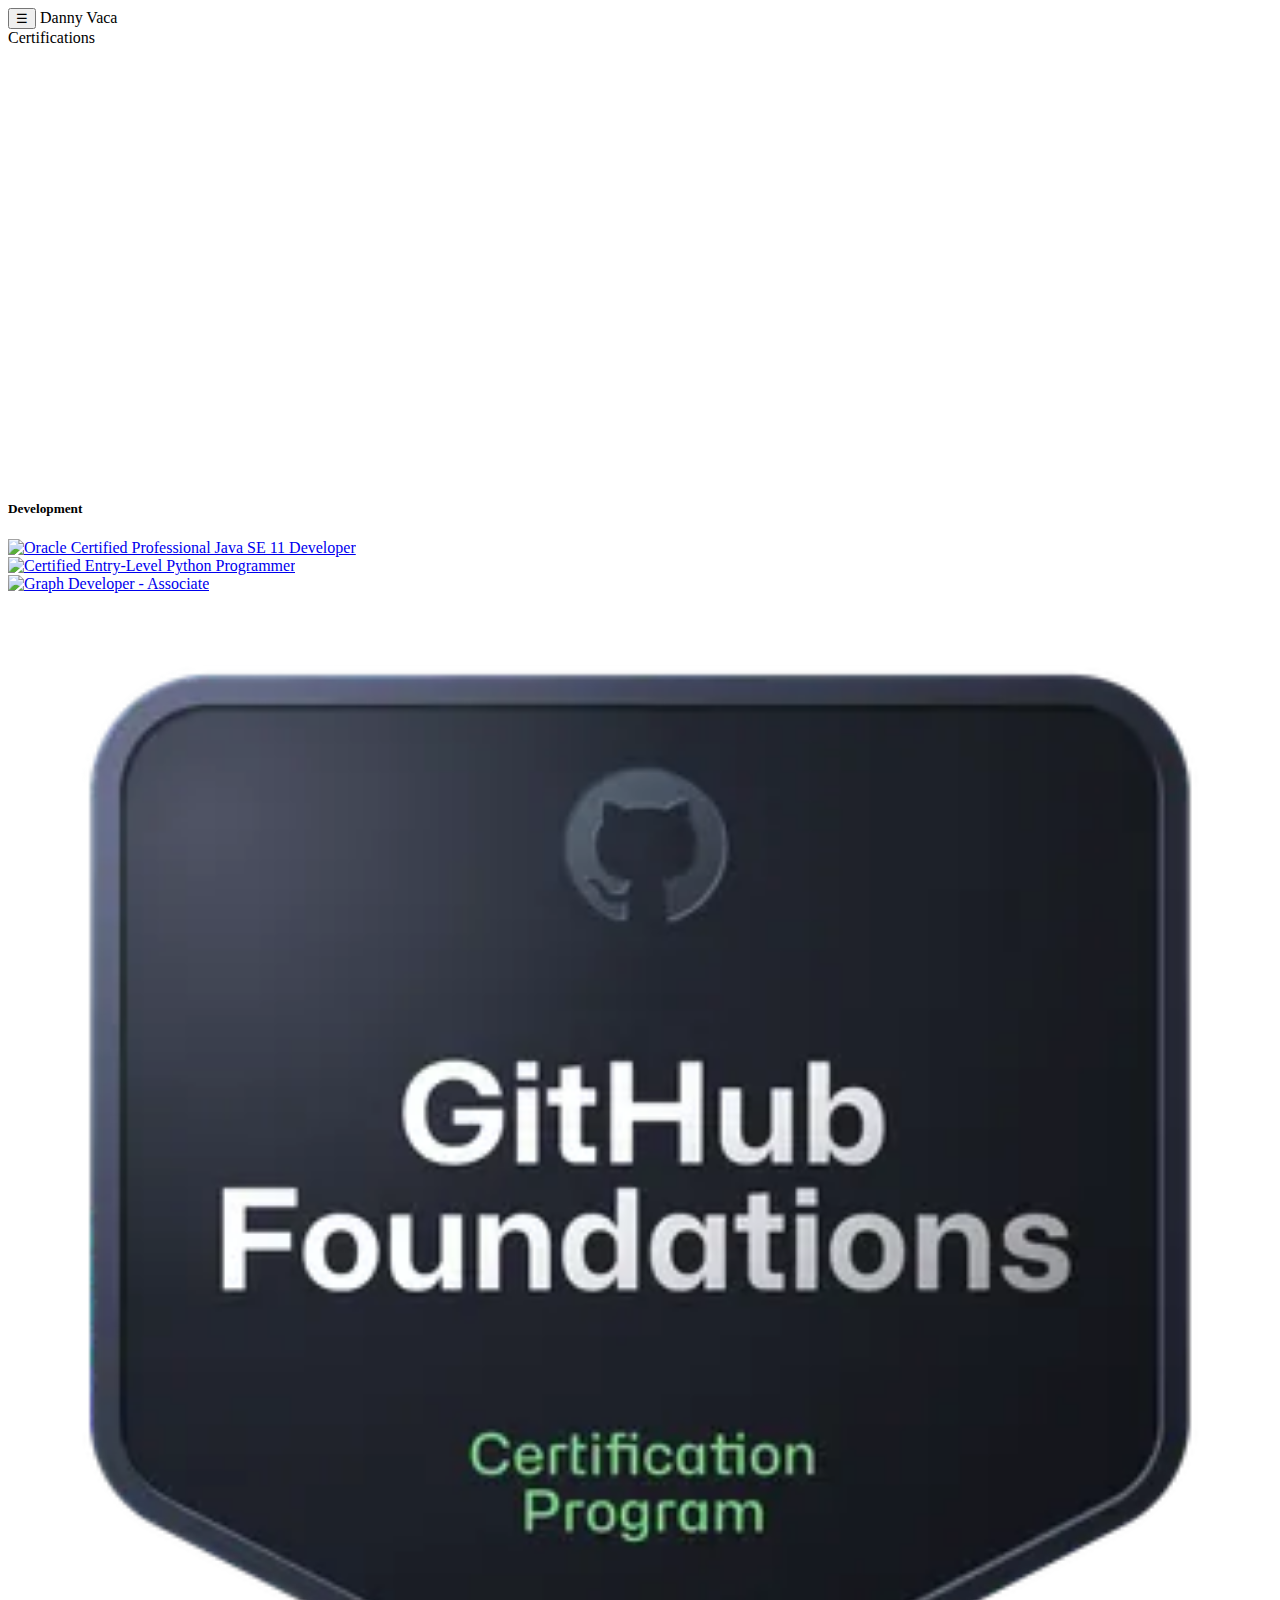
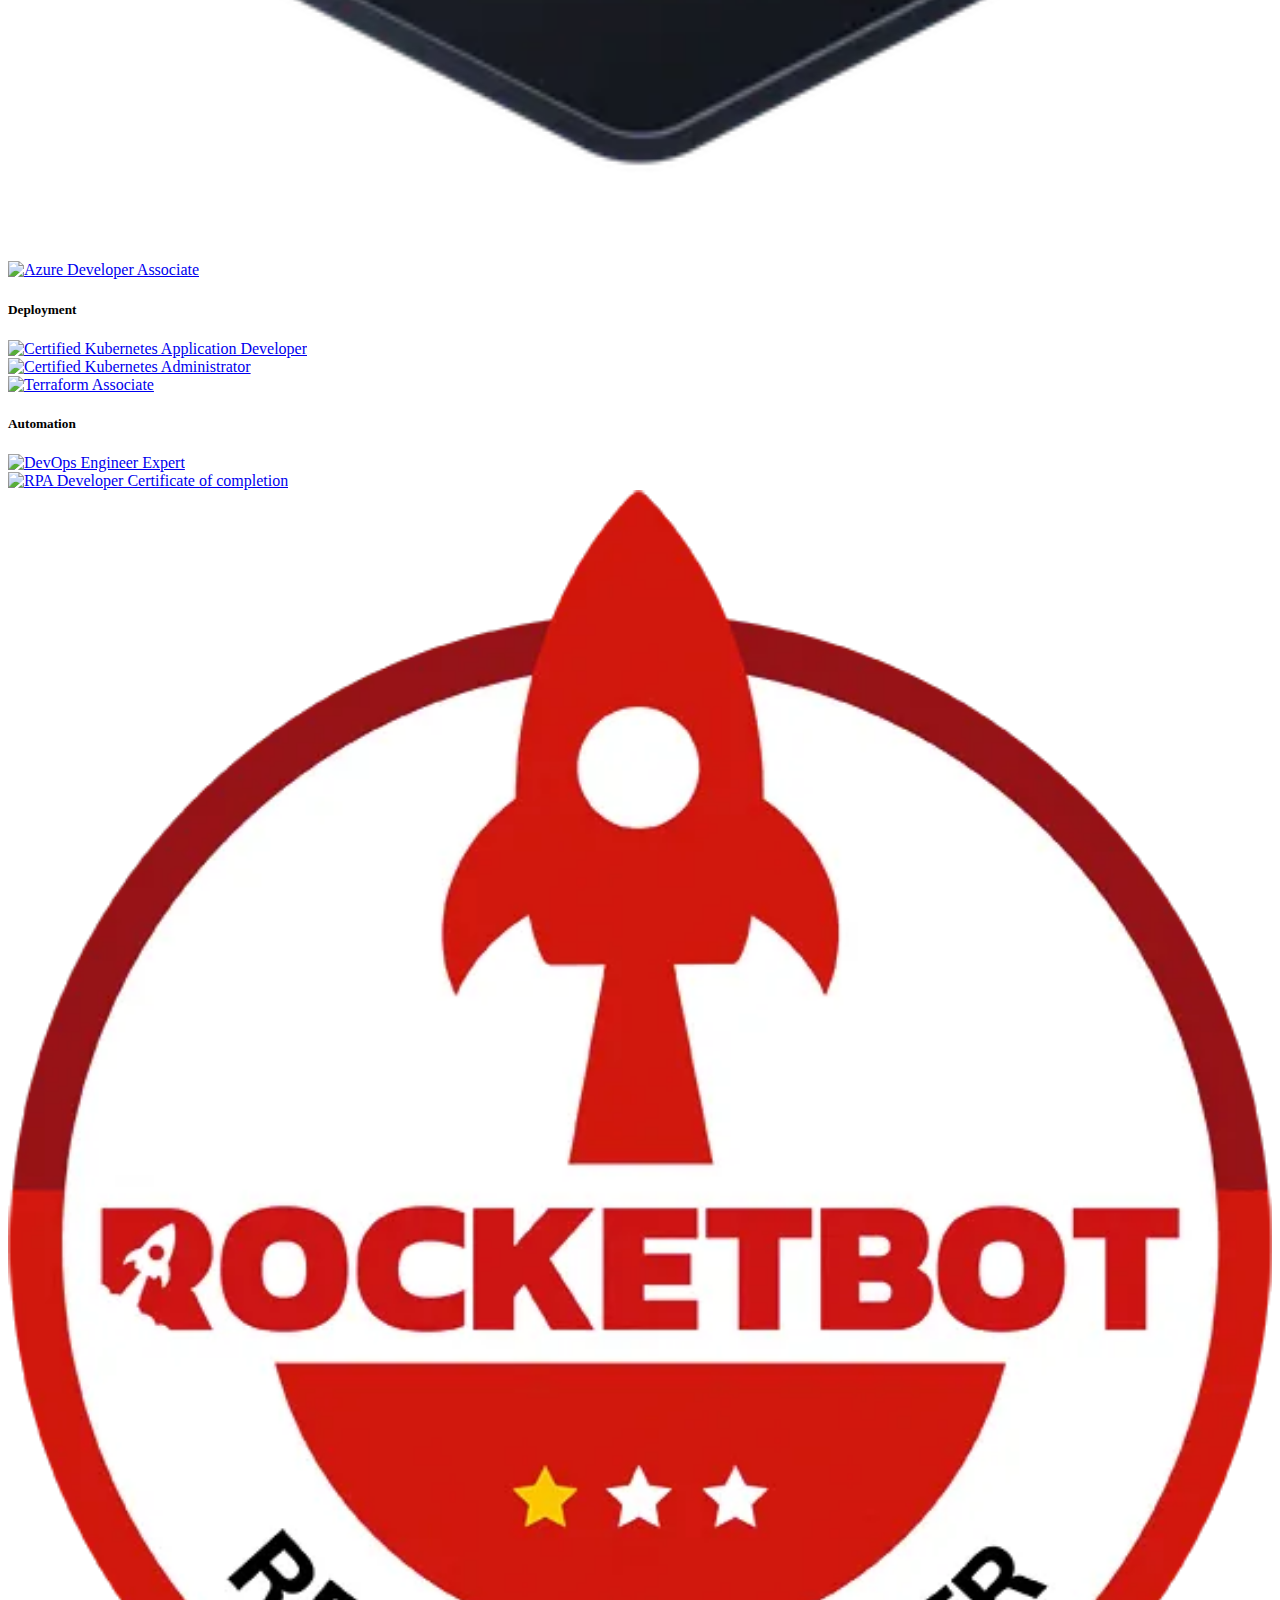
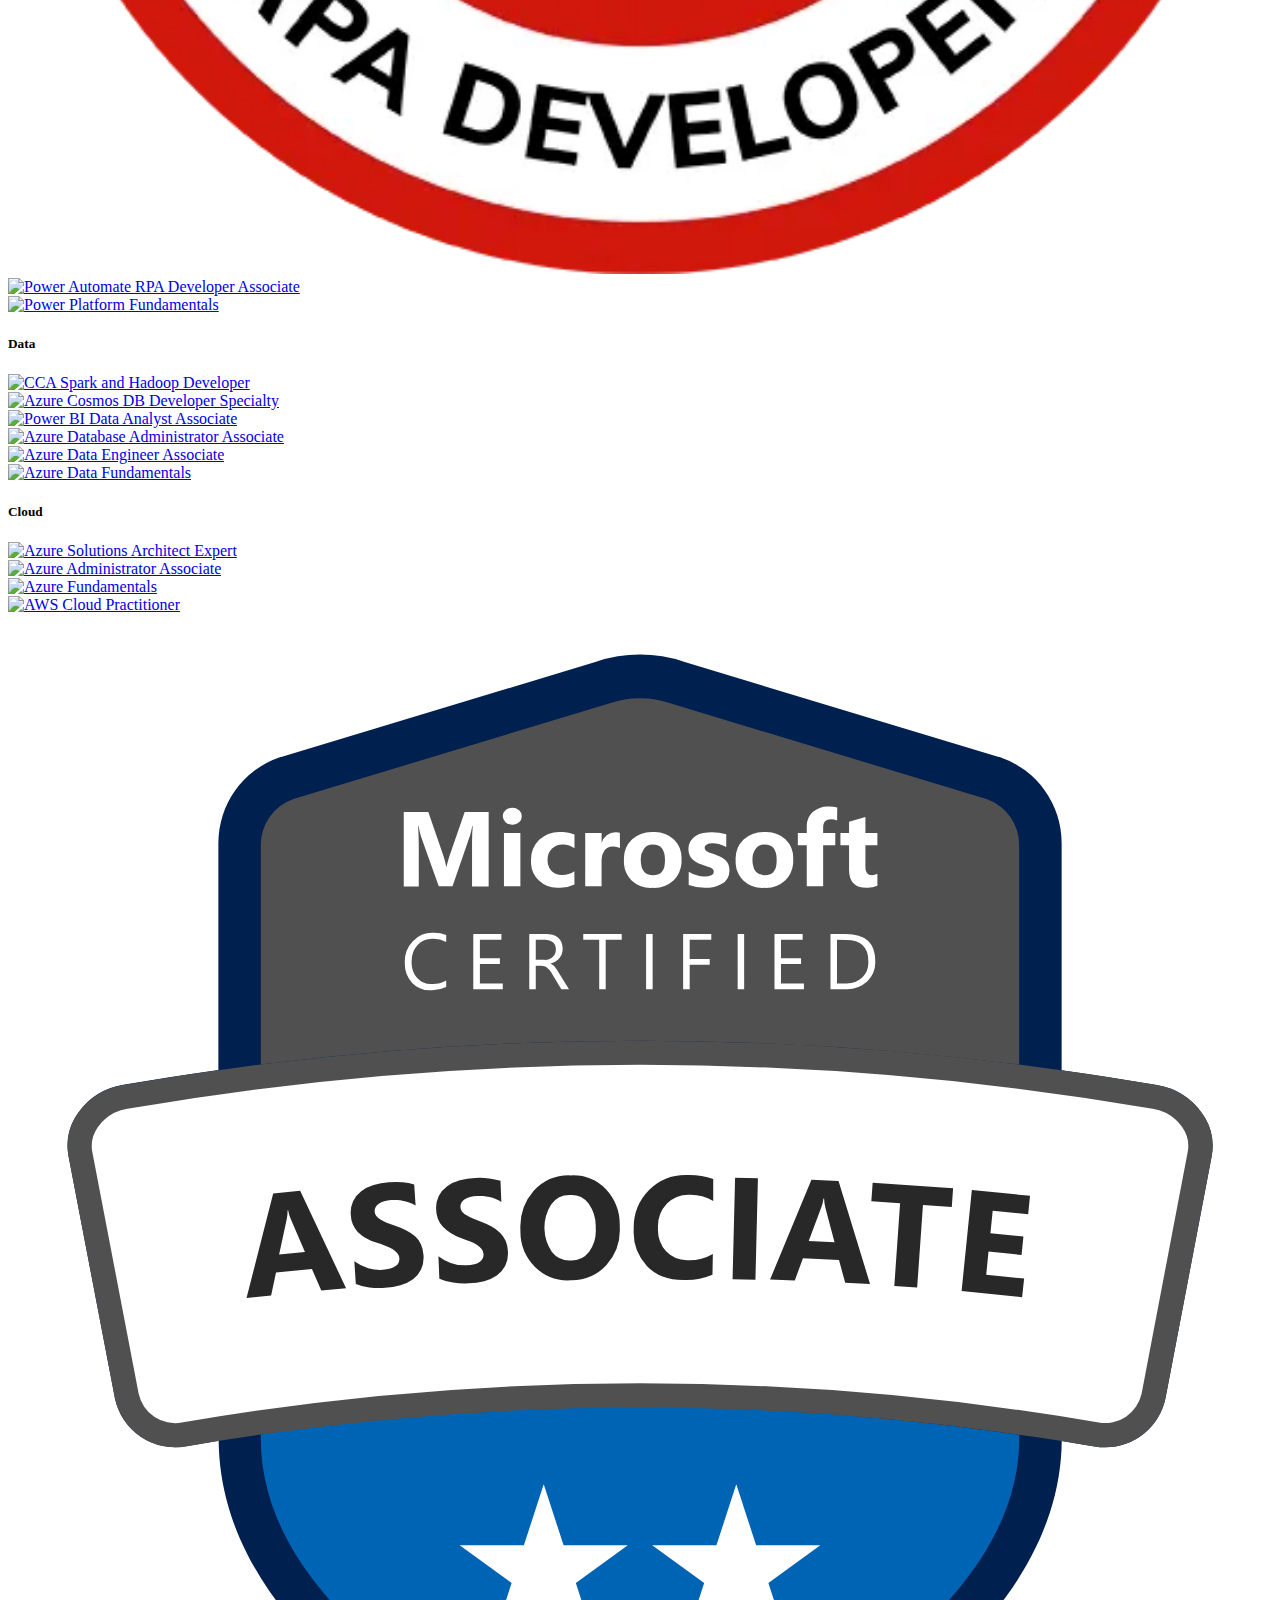
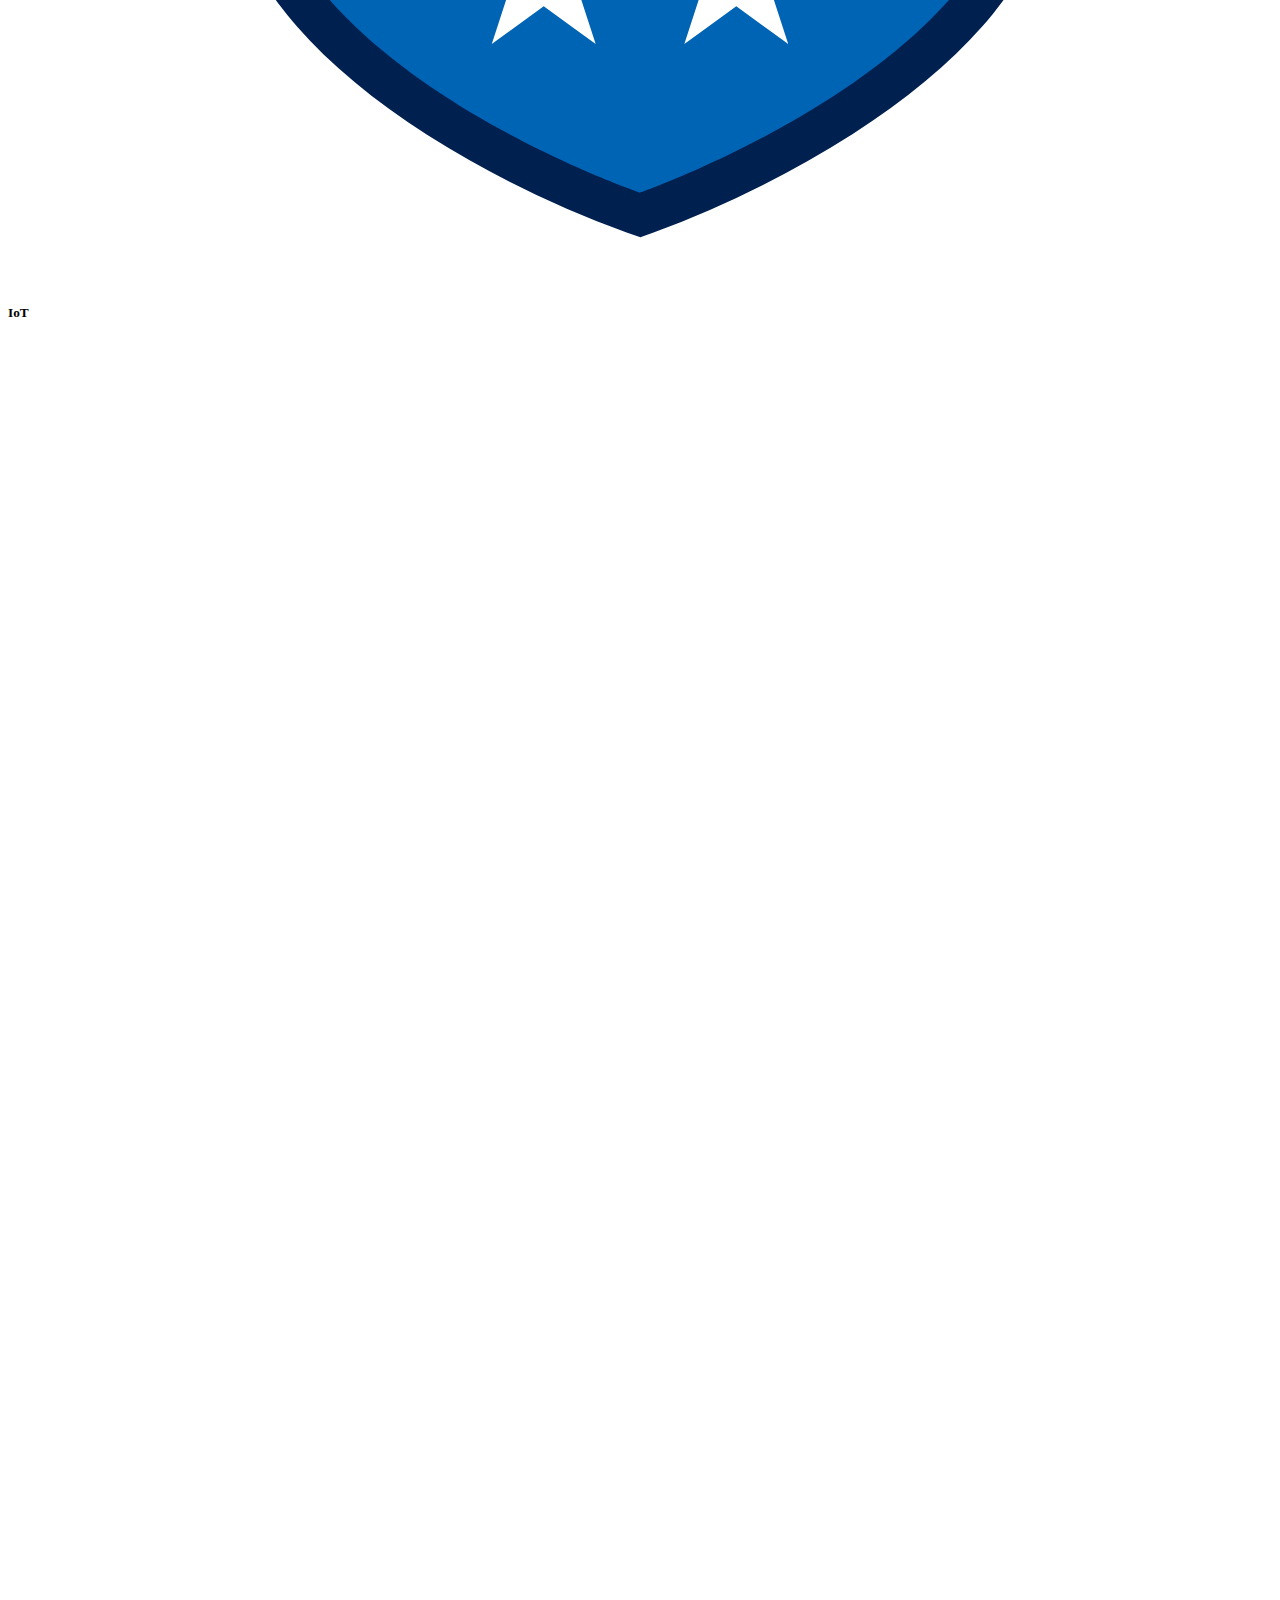
==== commit 6f07fcd2: "new release" ====
--- a/certifications/index.html
+++ b/certifications/index.html
@@ -1,4 +1,5 @@
-<!DOCTYPE html><html lang="es"> <head><meta charset="utf-8"><link rel="icon" type="image/svg+xml" href="/favicon.svg"><meta name="viewport" content="width=device-width"><meta name="generator" content="Astro v4.13.3"><title>Danny Vaca</title><link rel="stylesheet" href="/astro/certifications.BUgkEeKV.css"><script type="module" src="/astro/hoisted.CvoThDxY.js"></script></head> <body> <div id="sidebar" class="w3-sidebar w3-animate-left w3-bar-block" style="display: none; z-index:5"> <a href="/#about-me" class="w3-bar-item w3-button" onclick="toggleSidebar(false)">
+<!DOCTYPE html><html lang="es"> <head><meta charset="utf-8"><link rel="icon" type="image/svg+xml" href="/favicon.svg"><meta name="viewport" content="width=device-width"><meta name="generator" content="Astro v4.13.3"><title>Danny Vaca</title><link rel="stylesheet" href="/astro/certifications.BUgkEeKV.css"><script type="module">document.addEventListener("DOMContentLoaded",()=>{const d=document.getElementById("sidebar"),o=document.getElementById("openButton"),n=document.getElementById("overlay"),t=e=>{d.style.display=e?"block":"none",n.style.display=e?"block":"none"};o.addEventListener("click",()=>t(!0)),n.addEventListener("click",()=>t(!1)),document.querySelectorAll(".w3-bar-item").forEach(e=>{e.addEventListener("click",()=>t(!1))}),window.addEventListener("keydown",e=>{e.key==="Escape"&&t(!1)})});
+</script></head> <body> <div id="sidebar" class="w3-sidebar w3-animate-left w3-bar-block" style="display: none; z-index:5"> <a href="/#about-me" class="w3-bar-item w3-button" onclick="toggleSidebar(false)">
 About me
 </a> <a href="/#education" class="w3-bar-item w3-button">
 Education
@@ -16,4 +17,4 @@
 Danny Vaca
 <span class="w3-hide-large w3-hide-medium"> <div></div> </span> </div> </div>  <div id="certifications" class="parallax w3-display-container" style="background-image: url(&#34;/astro/certification.BXL2Fgj1.jpg&#34;); min-height: 50vh"> <div class="w3-display-middle no-spaces"> <span class="w3-center w3-padding w3-black w3-xlarge w3-wide w3-animate-opacity">
 Certifications
-</span> </div> </div> <div class="w3-content w3-container w3-padding-64"> <div> <h5> <strong>Development</strong> </h5> <div class="w3-row"> <div class="w3-quarter w3-center w3-padding"> <div class="w3-hover-shadow w3-padding"> <a href="https://www.credly.com/badges/449fcbf9-16c3-4949-a0cb-18d35278a845/public_url" target="_blank"> <img src="/astro/20210426%20-%20Oracle%20Certified%20Professional%20Java%20SE%2011%20Developer.DqaNw5yf_1P7T3x.webp" class="w3-center" alt="Oracle Certified Professional Java SE 11 Developer" style="width: 100%; height: auto;" width="340" height="340" loading="lazy" decoding="async">  </a> </div> </div><div class="w3-quarter w3-center w3-padding"> <div class="w3-hover-shadow w3-padding"> <a href="https://www.credly.com/badges/3e9780b1-9544-4b8c-834a-87be9e84d24f/public_url" target="_blank"> <img src="/astro/20210523%20-%20Certified%20Entry-Level%20Python%20Programmer.BgDWFeOo_1qaey1.webp" class="w3-center" alt="Certified Entry-Level Python Programmer" style="width: 100%; height: auto;" width="340" height="340" loading="lazy" decoding="async">  </a> </div> </div><div class="w3-quarter w3-center w3-padding"> <div class="w3-hover-shadow w3-padding"> <a href="https://www.apollographql.com/tutorials/certifications/ec329965-9334-4384-a5f7-cb348464c6f9" target="_blank"> <img src="/astro/20231210%20-%20Graph%20Developer%20-%20Associate.T7mFuvwF_ZUC18T.svg" class="w3-center" alt="Graph Developer - Associate" style="width: 100%; height: auto;" width="248" height="248" loading="lazy" decoding="async">  </a> </div> </div><div class="w3-quarter w3-center w3-padding"> <div class="w3-hover-shadow w3-padding"> <a href="https://www.credly.com/badges/18bf549c-39ae-43b4-830b-eb2a241f9835/public_url" target="_blank"> <img src="/astro/20230226%20-%20Azure%20Developer%20Associate.DVHwiuk1_Z2axAka.webp" class="w3-center" alt="Azure Developer Associate" style="width: 100%; height: auto;" width="340" height="340" loading="lazy" decoding="async">  </a> </div> </div> </div> </div><div> <h5> <strong>Deployment</strong> </h5> <div class="w3-row"> <div class="w3-quarter w3-center w3-padding"> <div class="w3-hover-shadow w3-padding"> <a href="https://www.credly.com/badges/c019816c-4e12-49db-8d7a-82db968e9699/public_url" target="_blank"> <img src="/astro/20220807%20-%20Certified%20Kubernetes%20Application%20Developer.Dyc7HV1n_SNT7v.webp" class="w3-center" alt="Certified Kubernetes Application Developer" style="width: 100%; height: auto;" width="340" height="340" loading="lazy" decoding="async">  </a> </div> </div><div class="w3-quarter w3-center w3-padding"> <div class="w3-hover-shadow w3-padding"> <a href="https://www.credly.com/badges/dbae9536-2517-44fa-9e06-5160f6619d25/public_url" target="_blank"> <img src="/astro/20220601%20-%20Certified%20Kubernetes%20Administrator.D2Byx9uH_Z21r8Yw.webp" class="w3-center" alt="Certified Kubernetes Administrator" style="width: 100%; height: auto;" width="340" height="340" loading="lazy" decoding="async">  </a> </div> </div><div class="w3-quarter w3-center w3-padding"> <div class="w3-hover-shadow w3-padding"> <a href="https://www.credly.com/badges/6042cc38-1015-4c75-8260-a2a1d100bd00/public_url" target="_blank"> <img src="/astro/20221218%20-%20Terraform%20associate.C3MDLoNl_gr7jf.webp" class="w3-center" alt="Terraform Associate" style="width: 100%; height: auto;" width="340" height="340" loading="lazy" decoding="async">  </a> </div> </div> </div> </div><div> <h5> <strong>Automation</strong> </h5> <div class="w3-row"> <div class="w3-quarter w3-center w3-padding"> <div class="w3-hover-shadow w3-padding"> <a href="https://learn.microsoft.com/en-us/users/danny270793/credentials/b30ff7171db974de" target="_blank"> <img src="/astro/20230816%20-%20DevOps%20Engineer%20Expert.BMGHDm9N_1yLuDF.webp" class="w3-center" alt="DevOps Engineer Expert" style="width: 100%; height: auto;" width="600" height="600" loading="lazy" decoding="async">  </a> </div> </div><div class="w3-quarter w3-center w3-padding"> <div class="w3-hover-shadow w3-padding"> <a href="https://learn.microsoft.com/en-us/users/danny270793/credentials/95faf1625d78d34a" target="_blank"> <img src="/astro/20240327%20-%20Power%20Automate%20RPA%20Developer%20Associate.DFdDJhjC_Z2ngCTH.webp" class="w3-center" alt="Power Automate RPA Developer Associate" style="width: 100%; height: auto;" width="600" height="600" loading="lazy" decoding="async">  </a> </div> </div><div class="w3-quarter w3-center w3-padding"> <div class="w3-hover-shadow w3-padding"> <a href="https://www.credly.com/badges/380dc1da-b794-4044-97cd-d408ee1015a6/public_url" target="_blank"> <img src="/astro/20220428%20-%20Power%20Platform%20Fundamentals.C_ZRvGqu_1f6KaN.webp" class="w3-center" alt="Power Platform Fundamentals" style="width: 100%; height: auto;" width="340" height="340" loading="lazy" decoding="async">  </a> </div> </div><div class="w3-quarter w3-center w3-padding"> <div class="w3-hover-shadow w3-padding"> <a href="https://academy.uipath.com/certification" target="_blank"> <img src="/astro/20190607%20-%20RPA%20Developer%20Certificate%20of%20completion.BxK8zuO8_Z2090rV.webp" class="w3-center" alt="RPA Developer Certificate of completion" style="width: 100%; height: auto;" width="400" height="400" loading="lazy" decoding="async">  </a> </div> </div> </div> </div><div> <h5> <strong>Data</strong> </h5> <div class="w3-row"> <div class="w3-quarter w3-center w3-padding"> <div class="w3-hover-shadow w3-padding"> <a href="https://www.cloudera.com/services-and-support/training/certification/cca-spark.html" target="_blank"> <img src="/astro/20201108%20-%20CCA%20Spark%20And%20Hadoop%20Developer.BRt9fmlE_1U3LPE.webp" class="w3-center" alt="CCA Spark and Hadoop Developer" style="width: 100%; height: auto;" width="299" height="298" loading="lazy" decoding="async">  </a> </div> </div><div class="w3-quarter w3-center w3-padding"> <div class="w3-hover-shadow w3-padding"> <a href="https://www.credly.com/badges/a8fd23c4-72d4-4fd3-85fd-f82584b764b7/public_url" target="_blank"> <img src="/astro/20221028%20-%20Azure%20Cosmos%20DB%20Developer%20Specialty.BL9yxiuc_ZxP5iU.webp" class="w3-center" alt="Azure Cosmos DB Developer Specialty" style="width: 100%; height: auto;" width="340" height="340" loading="lazy" decoding="async">  </a> </div> </div><div class="w3-quarter w3-center w3-padding"> <div class="w3-hover-shadow w3-padding"> <a href="https://www.credly.com/badges/fd099b10-920a-4092-8b5a-f045f1443cb5/public_url" target="_blank"> <img src="/astro/20220404%20-%20Power%20BI%20Data%20Analyst%20Associate.BsTKke-i_Z1ViJb.webp" class="w3-center" alt="Power BI Data Analyst Associate" style="width: 100%; height: auto;" width="340" height="340" loading="lazy" decoding="async">  </a> </div> </div><div class="w3-quarter w3-center w3-padding"> <div class="w3-hover-shadow w3-padding"> <a href="https://learn.microsoft.com/en-us/users/danny270793/credentials/46F92540CBDEC94B" target="_blank"> <img src="/astro/20231221%20-%20Azure%20Database%20Administrator%20Associate.CwXa-4vI_Z1tYuoV.webp" class="w3-center" alt="Azure Database Administrator Associate" style="width: 100%; height: auto;" width="512" height="512" loading="lazy" decoding="async">  </a> </div> </div> </div><div class="w3-row"> <div class="w3-quarter w3-center w3-padding"> <div class="w3-hover-shadow w3-padding"> <a href="https://learn.microsoft.com/en-us/users/danny270793/credentials/1A7FBCA0D918570C" target="_blank"> <img src="/astro/20240304%20-%20Azure%20Data%20Engineer%20Associate.CNy-5Pqn_1rYnwb.webp" class="w3-center" alt="Azure Data Engineer Associate" style="width: 100%; height: auto;" width="600" height="600" loading="lazy" decoding="async">  </a> </div> </div><div class="w3-quarter w3-center w3-padding"> <div class="w3-hover-shadow w3-padding"> <a href="https://www.credly.com/badges/af2cbe11-7a70-49cd-8bf0-d76ef26bd65f/public_url" target="_blank"> <img src="/astro/20211230%20-%20Azure%20Data%20Fundamentals.DM_5Nn3i_Z1tDOiy.webp" class="w3-center" alt="Azure Data Fundamentals" style="width: 100%; height: auto;" width="340" height="340" loading="lazy" decoding="async">  </a> </div> </div> </div> </div><div> <h5> <strong>Cloud</strong> </h5> <div class="w3-row"> <div class="w3-quarter w3-center w3-padding"> <div class="w3-hover-shadow w3-padding"> <a href="https://www.credly.com/badges/690852a9-8892-4d41-985c-fa9c42e61516/public_url" target="_blank"> <img src="/astro/20230604%20-%20Azure%20Solutions%20Architect%20Expert.CiIEP2Sz_oFTNz.webp" class="w3-center" alt="Azure Solutions Architect Expert" style="width: 100%; height: auto;" width="340" height="340" loading="lazy" decoding="async">  </a> </div> </div><div class="w3-quarter w3-center w3-padding"> <div class="w3-hover-shadow w3-padding"> <a href="https://www.credly.com/badges/4cb7a802-a3c8-4c76-aea0-7f67d9338092/public_url" target="_blank"> <img src="/astro/20230326%20-%20Azure%20Administrator%20Associate.CbEK0itc_4iecT.webp" class="w3-center" alt="Azure Administrator Associate" style="width: 100%; height: auto;" width="340" height="340" loading="lazy" decoding="async">  </a> </div> </div><div class="w3-quarter w3-center w3-padding"> <div class="w3-hover-shadow w3-padding"> <a href="https://www.credly.com/badges/470746ff-b66a-4cde-b568-42e344d37e94/public_url" target="_blank"> <img src="/astro/20210705%20-%20Azure%20Fundamentals.D1zR1fkq_1vqIow.webp" class="w3-center" alt="Azure Fundamentals" style="width: 100%; height: auto;" width="340" height="340" loading="lazy" decoding="async">  </a> </div> </div><div class="w3-quarter w3-center w3-padding"> <div class="w3-hover-shadow w3-padding"> <a href="https://www.credly.com/badges/39d828a4-c03a-4c2c-9589-623dd662a115/public_url" target="_blank"> <img src="/astro/20240504%20-%20AWS%20Cloud%20Practitioner.CUKs7eSM_Z1TduU.webp" class="w3-center" alt="AWS Cloud Practitioner" style="width: 100%; height: auto;" width="340" height="340" loading="lazy" decoding="async">  </a> </div> </div> </div> </div><div> <h5> <strong>IoT</strong> </h5> <div class="w3-row"> <div class="w3-quarter w3-center w3-padding"> <div class="w3-hover-shadow w3-padding"> <a href="https://certifications-assets-cf.arduino.cc/certificates/a8d0ed84-3a1c-4b71-9985-c44486ac0e28.pdf" target="_blank"> <img src="/astro/arduino.CEAob1zJ_Z1KLC62.webp" class="w3-center" alt="Arduino Fundamentals" style="width: 100%; height: auto;" width="1279" height="1280" loading="lazy" decoding="async">  </a> </div> </div> </div> </div><div> <h5> <strong>AI</strong> </h5> <div class="w3-row"> <div class="w3-quarter w3-center w3-padding"> <div class="w3-hover-shadow w3-padding"> <a href="https://learn.microsoft.com/en-us/users/danny270793/credentials/5b1959ecd5407c03" target="_blank"> <img src="/astro/20231002%20-%20Azure%20Data%20Scientist%20Associate.DWZ4og-S_2duPTd.webp" class="w3-center" alt="Azure Data Scientist Associate" style="width: 100%; height: auto;" width="512" height="512" loading="lazy" decoding="async">  </a> </div> </div><div class="w3-quarter w3-center w3-padding"> <div class="w3-hover-shadow w3-padding"> <a href="https://www.credly.com/badges/a7525a08-aa7f-4417-8456-c5ca6d755dd3/public_url" target="_blank"> <img src="/astro/20210918%20-%20Azure%20AI%20Fundamentals.SV8FnB9e_Z1nunQS.webp" class="w3-center" alt="Azure AI Fundamentals" style="width: 100%; height: auto;" width="340" height="340" loading="lazy" decoding="async">  </a> </div> </div> </div> </div><div> <h5> <strong>Data Privacy</strong> </h5> <div class="w3-row"> <div class="w3-quarter w3-center w3-padding"> <div class="w3-hover-shadow w3-padding"> <a href="https://www.onetrust.com/certifications/consent-record-integration-and-management-certification" target="_blank"> <img src="/astro/20240716%20-%20Consent%20Expert%20Record%20Integration%20Management.d3j-38pd_2aJldv.webp" class="w3-center" alt="Consent Expert: Record Integration &#38; Management" style="width: 100%; height: auto;" width="1086" height="1085" loading="lazy" decoding="async">  </a> </div> </div><div class="w3-quarter w3-center w3-padding"> <div class="w3-hover-shadow w3-padding"> <a href="https://www.onetrust.com/certifications/website-scanning-cookies-consent-expert-certification/" target="_blank"> <img src="/astro/20240819%20-%20Cookie%20Consent%20Expert%20Integrations.JpSe_c5-_3vcrp.webp" class="w3-center" alt="Cookie Consent Expert: Integrations" style="width: 100%; height: auto;" width="1086" height="1085" loading="lazy" decoding="async">  </a> </div> </div><div class="w3-quarter w3-center w3-padding"> <div class="w3-hover-shadow w3-padding"> <a href="https://www.onetrust.com/certifications/data-discovery-privacy-rights-automation-certification/" target="_blank"> <img src="/astro/20240814%20-%20Data%20Discovery%20and%20Governance%20EXPERT%20Privacy%20Rights%20Automation.C-JlGPT5_Z1bj8x4.webp" class="w3-center" alt="Data Discovery and Governance EXPERT Privacy Rights Automation" style="width: 100%; height: auto;" width="1085" height="1085" loading="lazy" decoding="async">  </a> </div> </div><div class="w3-quarter w3-center w3-padding"> <div class="w3-hover-shadow w3-padding"> <a href="https://www.onetrust.com/certifications/data-discovery-and-governance-professional-certification/" target="_blank"> <img src="/astro/20240830%20-%20Data%20Discovery%20_%20Governance%20Professional%20Module%20Overviews.DDXJDRDA_ZVrSJf.webp" class="w3-center" alt="Data Discovery &#38; Governance Professional Module Overviews" style="width: 100%; height: auto;" width="1085" height="1085" loading="lazy" decoding="async">  </a> </div> </div> </div><div class="w3-row"> <div class="w3-quarter w3-center w3-padding"> <div class="w3-hover-shadow w3-padding"> <a href="https://www.onetrust.com/certifications/data-subject-requests-expert-certification/" target="_blank"> <img src="/astro/20240814%20-%20Privacy%20Rights%20Automation%20Expert%20Web%20Form%20Enhancements.lgeNNzEc_21sJR4.webp" class="w3-center" alt="Privacy Rights Automation Expert: Web form enhancements" style="width: 100%; height: auto;" width="1086" height="1085" loading="lazy" decoding="async">  </a> </div> </div><div class="w3-quarter w3-center w3-padding"> <div class="w3-hover-shadow w3-padding"> <a href="https://www.onetrust.com/certifications/data-discovery-and-governance-professional-certification/" target="_blank"> <img src="/astro/20240903%20-%20Data%20Discovery%20_%20Governance%20Professional%20Background.BZ46AtFo_pCuC9.webp" class="w3-center" alt="Data Discovery &#38; Governance Professional Background" style="width: 100%; height: auto;" width="1085" height="1085" loading="lazy" decoding="async">  </a> </div> </div> </div> </div><div> <h5> <strong>Others</strong> </h5> <div class="w3-row"> <div class="w3-quarter w3-center w3-padding"> <div class="w3-hover-shadow w3-padding"> <a href="https://michiganassessment.org" target="_blank"> <img src="/astro/20201113%20-%20met.hk1VddsJ_1EH5zM.webp" class="w3-center" alt="B1 MET" style="width: 100%; height: auto;" width="218" height="231" loading="lazy" decoding="async">  </a> </div> </div><div class="w3-quarter w3-center w3-padding"> <div class="w3-hover-shadow w3-padding"> <a href="https://www.credly.com/badges/92c3aeff-9784-4560-9c4b-75804aa6ec78/public_url" target="_blank"> <img src="/astro/20210612%20-%20Scrum%20Foundation%20Professional%20Cetificate%20SFPC.BBM4J94S_a4lbs.webp" class="w3-center" alt="Scrum Foundation Professional Cetificate SFPC" style="width: 100%; height: auto;" width="340" height="340" loading="lazy" decoding="async">  </a> </div> </div><div class="w3-quarter w3-center w3-padding"> <div class="w3-hover-shadow w3-padding"> <a href="https://www.credly.com/badges/a2bb5a8d-cfe7-4cc5-bb2d-406780f99279/public_url" target="_blank"> <img src="/astro/20210722%20-%20Remote%20Work%20and%20Virtual%20Collaboration%20Professional%20Certificate.BLftr_iK_Z1eu8qE.webp" class="w3-center" alt="Remote Work and Virtual Collaboration Professional Certificate" style="width: 100%; height: auto;" width="340" height="340" loading="lazy" decoding="async">  </a> </div> </div><div class="w3-quarter w3-center w3-padding"> <div class="w3-hover-shadow w3-padding"> <a href="https://www.credly.com/badges/6a59814c-abd0-4c47-86c3-f1fefaef2abe/public_url" target="_blank"> <img src="/astro/20210726%20-%20Cyber%20Security%20Foundation%20Processional%20Certificate.Cxf8fDNF_Z2ct43U.webp" class="w3-center" alt="Cyber Security Foundation Processional Certificate" style="width: 100%; height: auto;" width="340" height="340" loading="lazy" decoding="async">  </a> </div> </div> </div><div class="w3-row"> <div class="w3-quarter w3-center w3-padding"> <div class="w3-hover-shadow w3-padding"> <a href="https://www.credly.com/badges/7cd68151-60e0-4fcd-b202-25fef4be00af/public_url" target="_blank"> <img src="/astro/20220107%20-%20UFT%20One%20Tester%20Specialist.Df3Iv9D5_Z17yYkx.webp" class="w3-center" alt="UFT One Tester Specialist" style="width: 100%; height: auto;" width="340" height="340" loading="lazy" decoding="async">  </a> </div> </div><div class="w3-quarter w3-center w3-padding"> <div class="w3-hover-shadow w3-padding"> <a href="https://www.credly.com/badges/da71971f-7cac-4955-a137-6cbbe44c9437/public_url" target="_blank"> <img src="/astro/20220202%20-%20UFT%20One%20v15%20Certified%20Professional%20Exam.ChFZxL9y_OB2Hn.webp" class="w3-center" alt="UFT One v15 Certified Professional Exam" style="width: 100%; height: auto;" width="340" height="340" loading="lazy" decoding="async">  </a> </div> </div><div class="w3-quarter w3-center w3-padding"> <div class="w3-hover-shadow w3-padding"> <a href="https://www.credly.com/badges/6658b32c-ddf5-4c52-ac5b-03e7af939a95/public_url" target="_blank"> <img src="/astro/20221216%20-%20Business%20Intelligence%20Foundation%20Professional%20Certification%20BIFPC.DiZ0nZ_v_ZXjzhd.webp" class="w3-center" alt="Business Intelligence Foundation Professional Certification BIFPC" style="width: 100%; height: auto;" width="340" height="340" loading="lazy" decoding="async">  </a> </div> </div><div class="w3-quarter w3-center w3-padding"> <div class="w3-hover-shadow w3-padding"> <a href="https://www.credly.com/badges/e9815697-e3f4-4056-8ed1-98d7ca6ee1fd/public_url" target="_blank"> <img src="/astro/20230102%20-%20IBM%20-%20Enterprise%20Design%20Thinking%20Practitioner.COfxV4w2_ZPvig1.webp" class="w3-center" alt="IBM - Enterprise Design Thinking Practitioner" style="width: 100%; height: auto;" width="340" height="340" loading="lazy" decoding="async">  </a> </div> </div> </div><div class="w3-row"> <div class="w3-quarter w3-center w3-padding"> <div class="w3-hover-shadow w3-padding"> <a href="https://www.credly.com/badges/760a121b-2642-434a-87f9-341fca10192b/public_url" target="_blank"> <img src="/astro/20230317%20-%20Business%20Model%20Canvas%20Essentials%20Professional%20Certification%20-%20BMCEPC.DMR0HrUv_Zm54kf.webp" class="w3-center" alt="Business Model Canvas Essentials Professional Certification - BMCEPC" style="width: 100%; height: auto;" width="340" height="340" loading="lazy" decoding="async">  </a> </div> </div> </div> </div> </div> </body></html>+</span> </div> </div> <div class="w3-content w3-container w3-padding-64"> <div> <h5> <strong>Development</strong> </h5> <div class="w3-row"> <div class="w3-quarter w3-center w3-padding"> <div class="w3-hover-shadow w3-padding"> <a href="https://www.credly.com/badges/449fcbf9-16c3-4949-a0cb-18d35278a845/public_url" target="_blank"> <img src="/astro/20210426%20-%20Oracle%20Certified%20Professional%20Java%20SE%2011%20Developer.DqaNw5yf_1P7T3x.webp" class="w3-center" alt="Oracle Certified Professional Java SE 11 Developer" style="width: 100%; height: auto;" width="340" height="340" loading="lazy" decoding="async">  </a> </div> </div><div class="w3-quarter w3-center w3-padding"> <div class="w3-hover-shadow w3-padding"> <a href="https://www.credly.com/badges/3e9780b1-9544-4b8c-834a-87be9e84d24f/public_url" target="_blank"> <img src="/astro/20210523%20-%20Certified%20Entry-Level%20Python%20Programmer.BgDWFeOo_1qaey1.webp" class="w3-center" alt="Certified Entry-Level Python Programmer" style="width: 100%; height: auto;" width="340" height="340" loading="lazy" decoding="async">  </a> </div> </div><div class="w3-quarter w3-center w3-padding"> <div class="w3-hover-shadow w3-padding"> <a href="https://www.apollographql.com/tutorials/certifications/ec329965-9334-4384-a5f7-cb348464c6f9" target="_blank"> <img src="/astro/20231210%20-%20Graph%20Developer%20-%20Associate.T7mFuvwF_ZUC18T.svg" class="w3-center" alt="Graph Developer - Associate" style="width: 100%; height: auto;" width="248" height="248" loading="lazy" decoding="async">  </a> </div> </div><div class="w3-quarter w3-center w3-padding"> <div class="w3-hover-shadow w3-padding"> <a href="https://www.credly.com/badges/3d39e55e-5b24-4947-9eed-a14e0b5d493a/linked_in_profile" target="_blank"> <img src="/astro/20240917%20-%20GitHub%20Foundations.DNuh1ubf_Z1uP456.webp" class="w3-center" alt="GitHub Foundation" style="width: 100%; height: auto;" width="340" height="340" loading="lazy" decoding="async">  </a> </div> </div> </div><div class="w3-row"> <div class="w3-quarter w3-center w3-padding"> <div class="w3-hover-shadow w3-padding"> <a href="https://www.credly.com/badges/18bf549c-39ae-43b4-830b-eb2a241f9835/public_url" target="_blank"> <img src="/astro/20230226%20-%20Azure%20Developer%20Associate.DVHwiuk1_Z2axAka.webp" class="w3-center" alt="Azure Developer Associate" style="width: 100%; height: auto;" width="340" height="340" loading="lazy" decoding="async">  </a> </div> </div> </div> </div><div> <h5> <strong>Deployment</strong> </h5> <div class="w3-row"> <div class="w3-quarter w3-center w3-padding"> <div class="w3-hover-shadow w3-padding"> <a href="https://www.credly.com/badges/c019816c-4e12-49db-8d7a-82db968e9699/public_url" target="_blank"> <img src="/astro/20220807%20-%20Certified%20Kubernetes%20Application%20Developer.Dyc7HV1n_SNT7v.webp" class="w3-center" alt="Certified Kubernetes Application Developer" style="width: 100%; height: auto;" width="340" height="340" loading="lazy" decoding="async">  </a> </div> </div><div class="w3-quarter w3-center w3-padding"> <div class="w3-hover-shadow w3-padding"> <a href="https://www.credly.com/badges/dbae9536-2517-44fa-9e06-5160f6619d25/public_url" target="_blank"> <img src="/astro/20220601%20-%20Certified%20Kubernetes%20Administrator.D2Byx9uH_Z21r8Yw.webp" class="w3-center" alt="Certified Kubernetes Administrator" style="width: 100%; height: auto;" width="340" height="340" loading="lazy" decoding="async">  </a> </div> </div><div class="w3-quarter w3-center w3-padding"> <div class="w3-hover-shadow w3-padding"> <a href="https://www.credly.com/badges/6042cc38-1015-4c75-8260-a2a1d100bd00/public_url" target="_blank"> <img src="/astro/20221218%20-%20Terraform%20associate.C3MDLoNl_gr7jf.webp" class="w3-center" alt="Terraform Associate" style="width: 100%; height: auto;" width="340" height="340" loading="lazy" decoding="async">  </a> </div> </div> </div> </div><div> <h5> <strong>Automation</strong> </h5> <div class="w3-row"> <div class="w3-quarter w3-center w3-padding"> <div class="w3-hover-shadow w3-padding"> <a href="https://learn.microsoft.com/en-us/users/danny270793/credentials/b30ff7171db974de" target="_blank"> <img src="/astro/20230816%20-%20DevOps%20Engineer%20Expert.BMGHDm9N_1yLuDF.webp" class="w3-center" alt="DevOps Engineer Expert" style="width: 100%; height: auto;" width="600" height="600" loading="lazy" decoding="async">  </a> </div> </div><div class="w3-quarter w3-center w3-padding"> <div class="w3-hover-shadow w3-padding"> <a href="https://academy.uipath.com/certification" target="_blank"> <img src="/astro/20190607%20-%20RPA%20Developer%20Certificate%20of%20completion.BxK8zuO8_Z2090rV.webp" class="w3-center" alt="RPA Developer Certificate of completion" style="width: 100%; height: auto;" width="400" height="400" loading="lazy" decoding="async">  </a> </div> </div><div class="w3-quarter w3-center w3-padding"> <div class="w3-hover-shadow w3-padding"> <a href="https://www.onetrust.com/certifications/consent-preference-management-professional-certification/" target="_blank"> <img src="/astro/20240920%20-%20Bot%20Builder%20Rocketbot%20Expert%20Level%201.Lk21xJwZ_n5WVC.webp" class="w3-center" alt="Bot Builder Rocketbot Expert Level 1" style="width: 100%; height: auto;" width="560" height="613" loading="lazy" decoding="async">  </a> </div> </div><div class="w3-quarter w3-center w3-padding"> <div class="w3-hover-shadow w3-padding"> <a href="https://learn.microsoft.com/en-us/users/danny270793/credentials/95faf1625d78d34a" target="_blank"> <img src="/astro/20240327%20-%20Power%20Automate%20RPA%20Developer%20Associate.DFdDJhjC_Z2ngCTH.webp" class="w3-center" alt="Power Automate RPA Developer Associate" style="width: 100%; height: auto;" width="600" height="600" loading="lazy" decoding="async">  </a> </div> </div> </div><div class="w3-row"> <div class="w3-quarter w3-center w3-padding"> <div class="w3-hover-shadow w3-padding"> <a href="https://www.credly.com/badges/380dc1da-b794-4044-97cd-d408ee1015a6/public_url" target="_blank"> <img src="/astro/20220428%20-%20Power%20Platform%20Fundamentals.C_ZRvGqu_1f6KaN.webp" class="w3-center" alt="Power Platform Fundamentals" style="width: 100%; height: auto;" width="340" height="340" loading="lazy" decoding="async">  </a> </div> </div> </div> </div><div> <h5> <strong>Data</strong> </h5> <div class="w3-row"> <div class="w3-quarter w3-center w3-padding"> <div class="w3-hover-shadow w3-padding"> <a href="https://www.cloudera.com/services-and-support/training/certification/cca-spark.html" target="_blank"> <img src="/astro/20201108%20-%20CCA%20Spark%20And%20Hadoop%20Developer.BRt9fmlE_1U3LPE.webp" class="w3-center" alt="CCA Spark and Hadoop Developer" style="width: 100%; height: auto;" width="299" height="298" loading="lazy" decoding="async">  </a> </div> </div><div class="w3-quarter w3-center w3-padding"> <div class="w3-hover-shadow w3-padding"> <a href="https://www.credly.com/badges/a8fd23c4-72d4-4fd3-85fd-f82584b764b7/public_url" target="_blank"> <img src="/astro/20221028%20-%20Azure%20Cosmos%20DB%20Developer%20Specialty.BL9yxiuc_ZxP5iU.webp" class="w3-center" alt="Azure Cosmos DB Developer Specialty" style="width: 100%; height: auto;" width="340" height="340" loading="lazy" decoding="async">  </a> </div> </div><div class="w3-quarter w3-center w3-padding"> <div class="w3-hover-shadow w3-padding"> <a href="https://www.credly.com/badges/fd099b10-920a-4092-8b5a-f045f1443cb5/public_url" target="_blank"> <img src="/astro/20220404%20-%20Power%20BI%20Data%20Analyst%20Associate.BsTKke-i_Z1ViJb.webp" class="w3-center" alt="Power BI Data Analyst Associate" style="width: 100%; height: auto;" width="340" height="340" loading="lazy" decoding="async">  </a> </div> </div><div class="w3-quarter w3-center w3-padding"> <div class="w3-hover-shadow w3-padding"> <a href="https://learn.microsoft.com/en-us/users/danny270793/credentials/46F92540CBDEC94B" target="_blank"> <img src="/astro/20231221%20-%20Azure%20Database%20Administrator%20Associate.CwXa-4vI_Z1tYuoV.webp" class="w3-center" alt="Azure Database Administrator Associate" style="width: 100%; height: auto;" width="512" height="512" loading="lazy" decoding="async">  </a> </div> </div> </div><div class="w3-row"> <div class="w3-quarter w3-center w3-padding"> <div class="w3-hover-shadow w3-padding"> <a href="https://learn.microsoft.com/en-us/users/danny270793/credentials/1A7FBCA0D918570C" target="_blank"> <img src="/astro/20240304%20-%20Azure%20Data%20Engineer%20Associate.CNy-5Pqn_1rYnwb.webp" class="w3-center" alt="Azure Data Engineer Associate" style="width: 100%; height: auto;" width="600" height="600" loading="lazy" decoding="async">  </a> </div> </div><div class="w3-quarter w3-center w3-padding"> <div class="w3-hover-shadow w3-padding"> <a href="https://www.credly.com/badges/af2cbe11-7a70-49cd-8bf0-d76ef26bd65f/public_url" target="_blank"> <img src="/astro/20211230%20-%20Azure%20Data%20Fundamentals.DM_5Nn3i_Z1tDOiy.webp" class="w3-center" alt="Azure Data Fundamentals" style="width: 100%; height: auto;" width="340" height="340" loading="lazy" decoding="async">  </a> </div> </div> </div> </div><div> <h5> <strong>Cloud</strong> </h5> <div class="w3-row"> <div class="w3-quarter w3-center w3-padding"> <div class="w3-hover-shadow w3-padding"> <a href="https://www.credly.com/badges/690852a9-8892-4d41-985c-fa9c42e61516/public_url" target="_blank"> <img src="/astro/20230604%20-%20Azure%20Solutions%20Architect%20Expert.CiIEP2Sz_oFTNz.webp" class="w3-center" alt="Azure Solutions Architect Expert" style="width: 100%; height: auto;" width="340" height="340" loading="lazy" decoding="async">  </a> </div> </div><div class="w3-quarter w3-center w3-padding"> <div class="w3-hover-shadow w3-padding"> <a href="https://www.credly.com/badges/4cb7a802-a3c8-4c76-aea0-7f67d9338092/public_url" target="_blank"> <img src="/astro/20230326%20-%20Azure%20Administrator%20Associate.CbEK0itc_4iecT.webp" class="w3-center" alt="Azure Administrator Associate" style="width: 100%; height: auto;" width="340" height="340" loading="lazy" decoding="async">  </a> </div> </div><div class="w3-quarter w3-center w3-padding"> <div class="w3-hover-shadow w3-padding"> <a href="https://www.credly.com/badges/470746ff-b66a-4cde-b568-42e344d37e94/public_url" target="_blank"> <img src="/astro/20210705%20-%20Azure%20Fundamentals.D1zR1fkq_1vqIow.webp" class="w3-center" alt="Azure Fundamentals" style="width: 100%; height: auto;" width="340" height="340" loading="lazy" decoding="async">  </a> </div> </div><div class="w3-quarter w3-center w3-padding"> <div class="w3-hover-shadow w3-padding"> <a href="https://www.credly.com/badges/39d828a4-c03a-4c2c-9589-623dd662a115/public_url" target="_blank"> <img src="/astro/20240504%20-%20AWS%20Cloud%20Practitioner.CUKs7eSM_Z1TduU.webp" class="w3-center" alt="AWS Cloud Practitioner" style="width: 100%; height: auto;" width="340" height="340" loading="lazy" decoding="async">  </a> </div> </div> </div><div class="w3-row"> <div class="w3-quarter w3-center w3-padding"> <div class="w3-hover-shadow w3-padding"> <a href="https://learn.microsoft.com/en-us/users/danny270793/credentials/c33ec4db199f5ec2" target="_blank"> <img src="/astro/20241010%20-%20Azure%20Network%20Engineer%20Associate.1FarFdJJ_ZDO5e.svg" class="w3-center" alt="Azure Network Engineer Associate" style="width: 100%; height: auto;" width="300" height="300" loading="lazy" decoding="async">  </a> </div> </div> </div> </div><div> <h5> <strong>IoT</strong> </h5> <div class="w3-row"> <div class="w3-quarter w3-center w3-padding"> <div class="w3-hover-shadow w3-padding"> <a href="https://certifications-assets-cf.arduino.cc/certificates/a8d0ed84-3a1c-4b71-9985-c44486ac0e28.pdf" target="_blank"> <img src="/astro/arduino.CEAob1zJ_Z1KLC62.webp" class="w3-center" alt="Arduino Fundamentals" style="width: 100%; height: auto;" width="1279" height="1280" loading="lazy" decoding="async">  </a> </div> </div> </div> </div><div> <h5> <strong>AI</strong> </h5> <div class="w3-row"> <div class="w3-quarter w3-center w3-padding"> <div class="w3-hover-shadow w3-padding"> <a href="https://learn.microsoft.com/en-us/users/danny270793/credentials/5b1959ecd5407c03" target="_blank"> <img src="/astro/20231002%20-%20Azure%20Data%20Scientist%20Associate.DWZ4og-S_2duPTd.webp" class="w3-center" alt="Azure Data Scientist Associate" style="width: 100%; height: auto;" width="512" height="512" loading="lazy" decoding="async">  </a> </div> </div><div class="w3-quarter w3-center w3-padding"> <div class="w3-hover-shadow w3-padding"> <a href="https://www.credly.com/badges/a7525a08-aa7f-4417-8456-c5ca6d755dd3/public_url" target="_blank"> <img src="/astro/20210918%20-%20Azure%20AI%20Fundamentals.SV8FnB9e_Z1nunQS.webp" class="w3-center" alt="Azure AI Fundamentals" style="width: 100%; height: auto;" width="340" height="340" loading="lazy" decoding="async">  </a> </div> </div> </div> </div><div> <h5> <strong>Data Privacy</strong> </h5> <div class="w3-row"> <div class="w3-quarter w3-center w3-padding"> <div class="w3-hover-shadow w3-padding"> <a href="https://www.onetrust.com/certifications/consent-record-integration-and-management-certification" target="_blank"> <img src="/astro/20240716%20-%20Consent%20Expert%20Record%20Integration%20Management.d3j-38pd_2aJldv.webp" class="w3-center" alt="Consent Expert: Record Integration &#38; Management" style="width: 100%; height: auto;" width="1086" height="1085" loading="lazy" decoding="async">  </a> </div> </div><div class="w3-quarter w3-center w3-padding"> <div class="w3-hover-shadow w3-padding"> <a href="https://www.onetrust.com/certifications/website-scanning-cookies-consent-expert-certification/" target="_blank"> <img src="/astro/20240819%20-%20Cookie%20Consent%20Expert%20Integrations.JpSe_c5-_3vcrp.webp" class="w3-center" alt="Cookie Consent Expert: Integrations" style="width: 100%; height: auto;" width="1086" height="1085" loading="lazy" decoding="async">  </a> </div> </div><div class="w3-quarter w3-center w3-padding"> <div class="w3-hover-shadow w3-padding"> <a href="https://www.onetrust.com/certifications/data-discovery-privacy-rights-automation-certification/" target="_blank"> <img src="/astro/20240814%20-%20Data%20Discovery%20and%20Governance%20EXPERT%20Privacy%20Rights%20Automation.C-JlGPT5_Z1bj8x4.webp" class="w3-center" alt="Data Discovery and Governance EXPERT Privacy Rights Automation" style="width: 100%; height: auto;" width="1085" height="1085" loading="lazy" decoding="async">  </a> </div> </div><div class="w3-quarter w3-center w3-padding"> <div class="w3-hover-shadow w3-padding"> <a href="https://www.onetrust.com/certifications/data-discovery-and-governance-professional-certification/" target="_blank"> <img src="/astro/20240830%20-%20Data%20Discovery%20_%20Governance%20Professional%20Module%20Overviews.DDXJDRDA_ZVrSJf.webp" class="w3-center" alt="Data Discovery &#38; Governance Professional Module Overviews" style="width: 100%; height: auto;" width="1085" height="1085" loading="lazy" decoding="async">  </a> </div> </div> </div><div class="w3-row"> <div class="w3-quarter w3-center w3-padding"> <div class="w3-hover-shadow w3-padding"> <a href="https://www.onetrust.com/certifications/data-subject-requests-expert-certification/" target="_blank"> <img src="/astro/20240814%20-%20Privacy%20Rights%20Automation%20Expert%20Web%20Form%20Enhancements.lgeNNzEc_21sJR4.webp" class="w3-center" alt="Privacy Rights Automation Expert: Web form enhancements" style="width: 100%; height: auto;" width="1086" height="1085" loading="lazy" decoding="async">  </a> </div> </div><div class="w3-quarter w3-center w3-padding"> <div class="w3-hover-shadow w3-padding"> <a href="https://www.onetrust.com/certifications/data-discovery-and-governance-professional-certification/" target="_blank"> <img src="/astro/20240903%20-%20Data%20Discovery%20_%20Governance%20Professional%20Background.BZ46AtFo_pCuC9.webp" class="w3-center" alt="Data Discovery &#38; Governance Professional Background" style="width: 100%; height: auto;" width="1085" height="1085" loading="lazy" decoding="async">  </a> </div> </div><div class="w3-quarter w3-center w3-padding"> <div class="w3-hover-shadow w3-padding"> <a href="https://www.onetrust.com/certifications/data-discovery-data-policies-certification/" target="_blank"> <img src="/astro/20240909%20-%20Data%20Discovery%20And%20Governance%20Data%20Policies.DboS9ilb_Z1DhDIW.webp" class="w3-center" alt="Data Discovery and Governance Data Policies" style="width: 100%; height: auto;" width="1086" height="1085" loading="lazy" decoding="async">  </a> </div> </div><div class="w3-quarter w3-center w3-padding"> <div class="w3-hover-shadow w3-padding"> <a href="https://certificate.rocketbot.co/badges/b835748e-d34e-924e-a4d8-9e8ffa7b42b1" target="_blank"> <img src="/astro/20240927%20-%20Consent%20And%20Preferences%20Management%20Pro.8AGhHWfN_ZIqjzo.webp" class="w3-center" alt="Consent &#38; Preferences Management Pro" style="width: 100%; height: auto;" width="1085" height="1085" loading="lazy" decoding="async">  </a> </div> </div> </div> </div><div> <h5> <strong>Others</strong> </h5> <div class="w3-row"> <div class="w3-quarter w3-center w3-padding"> <div class="w3-hover-shadow w3-padding"> <a href="https://michiganassessment.org" target="_blank"> <img src="/astro/20201113%20-%20met.hk1VddsJ_1EH5zM.webp" class="w3-center" alt="B1 MET" style="width: 100%; height: auto;" width="218" height="231" loading="lazy" decoding="async">  </a> </div> </div><div class="w3-quarter w3-center w3-padding"> <div class="w3-hover-shadow w3-padding"> <a href="https://www.credly.com/badges/92c3aeff-9784-4560-9c4b-75804aa6ec78/public_url" target="_blank"> <img src="/astro/20210612%20-%20Scrum%20Foundation%20Professional%20Cetificate%20SFPC.BBM4J94S_a4lbs.webp" class="w3-center" alt="Scrum Foundation Professional Cetificate SFPC" style="width: 100%; height: auto;" width="340" height="340" loading="lazy" decoding="async">  </a> </div> </div><div class="w3-quarter w3-center w3-padding"> <div class="w3-hover-shadow w3-padding"> <a href="https://www.credly.com/badges/a2bb5a8d-cfe7-4cc5-bb2d-406780f99279/public_url" target="_blank"> <img src="/astro/20210722%20-%20Remote%20Work%20and%20Virtual%20Collaboration%20Professional%20Certificate.BLftr_iK_Z1eu8qE.webp" class="w3-center" alt="Remote Work and Virtual Collaboration Professional Certificate" style="width: 100%; height: auto;" width="340" height="340" loading="lazy" decoding="async">  </a> </div> </div><div class="w3-quarter w3-center w3-padding"> <div class="w3-hover-shadow w3-padding"> <a href="https://www.credly.com/badges/6a59814c-abd0-4c47-86c3-f1fefaef2abe/public_url" target="_blank"> <img src="/astro/20210726%20-%20Cyber%20Security%20Foundation%20Processional%20Certificate.Cxf8fDNF_Z2ct43U.webp" class="w3-center" alt="Cyber Security Foundation Processional Certificate" style="width: 100%; height: auto;" width="340" height="340" loading="lazy" decoding="async">  </a> </div> </div> </div><div class="w3-row"> <div class="w3-quarter w3-center w3-padding"> <div class="w3-hover-shadow w3-padding"> <a href="https://www.credly.com/badges/7cd68151-60e0-4fcd-b202-25fef4be00af/public_url" target="_blank"> <img src="/astro/20220107%20-%20UFT%20One%20Tester%20Specialist.Df3Iv9D5_Z17yYkx.webp" class="w3-center" alt="UFT One Tester Specialist" style="width: 100%; height: auto;" width="340" height="340" loading="lazy" decoding="async">  </a> </div> </div><div class="w3-quarter w3-center w3-padding"> <div class="w3-hover-shadow w3-padding"> <a href="https://www.credly.com/badges/da71971f-7cac-4955-a137-6cbbe44c9437/public_url" target="_blank"> <img src="/astro/20220202%20-%20UFT%20One%20v15%20Certified%20Professional%20Exam.ChFZxL9y_OB2Hn.webp" class="w3-center" alt="UFT One v15 Certified Professional Exam" style="width: 100%; height: auto;" width="340" height="340" loading="lazy" decoding="async">  </a> </div> </div><div class="w3-quarter w3-center w3-padding"> <div class="w3-hover-shadow w3-padding"> <a href="https://www.credly.com/badges/6658b32c-ddf5-4c52-ac5b-03e7af939a95/public_url" target="_blank"> <img src="/astro/20221216%20-%20Business%20Intelligence%20Foundation%20Professional%20Certification%20BIFPC.DiZ0nZ_v_ZXjzhd.webp" class="w3-center" alt="Business Intelligence Foundation Professional Certification BIFPC" style="width: 100%; height: auto;" width="340" height="340" loading="lazy" decoding="async">  </a> </div> </div><div class="w3-quarter w3-center w3-padding"> <div class="w3-hover-shadow w3-padding"> <a href="https://www.credly.com/badges/e9815697-e3f4-4056-8ed1-98d7ca6ee1fd/public_url" target="_blank"> <img src="/astro/20230102%20-%20IBM%20-%20Enterprise%20Design%20Thinking%20Practitioner.COfxV4w2_ZPvig1.webp" class="w3-center" alt="IBM - Enterprise Design Thinking Practitioner" style="width: 100%; height: auto;" width="340" height="340" loading="lazy" decoding="async">  </a> </div> </div> </div><div class="w3-row"> <div class="w3-quarter w3-center w3-padding"> <div class="w3-hover-shadow w3-padding"> <a href="https://www.credly.com/badges/760a121b-2642-434a-87f9-341fca10192b/public_url" target="_blank"> <img src="/astro/20230317%20-%20Business%20Model%20Canvas%20Essentials%20Professional%20Certification%20-%20BMCEPC.DMR0HrUv_Zm54kf.webp" class="w3-center" alt="Business Model Canvas Essentials Professional Certification - BMCEPC" style="width: 100%; height: auto;" width="340" height="340" loading="lazy" decoding="async">  </a> </div> </div> </div> </div> </div> </body></html>